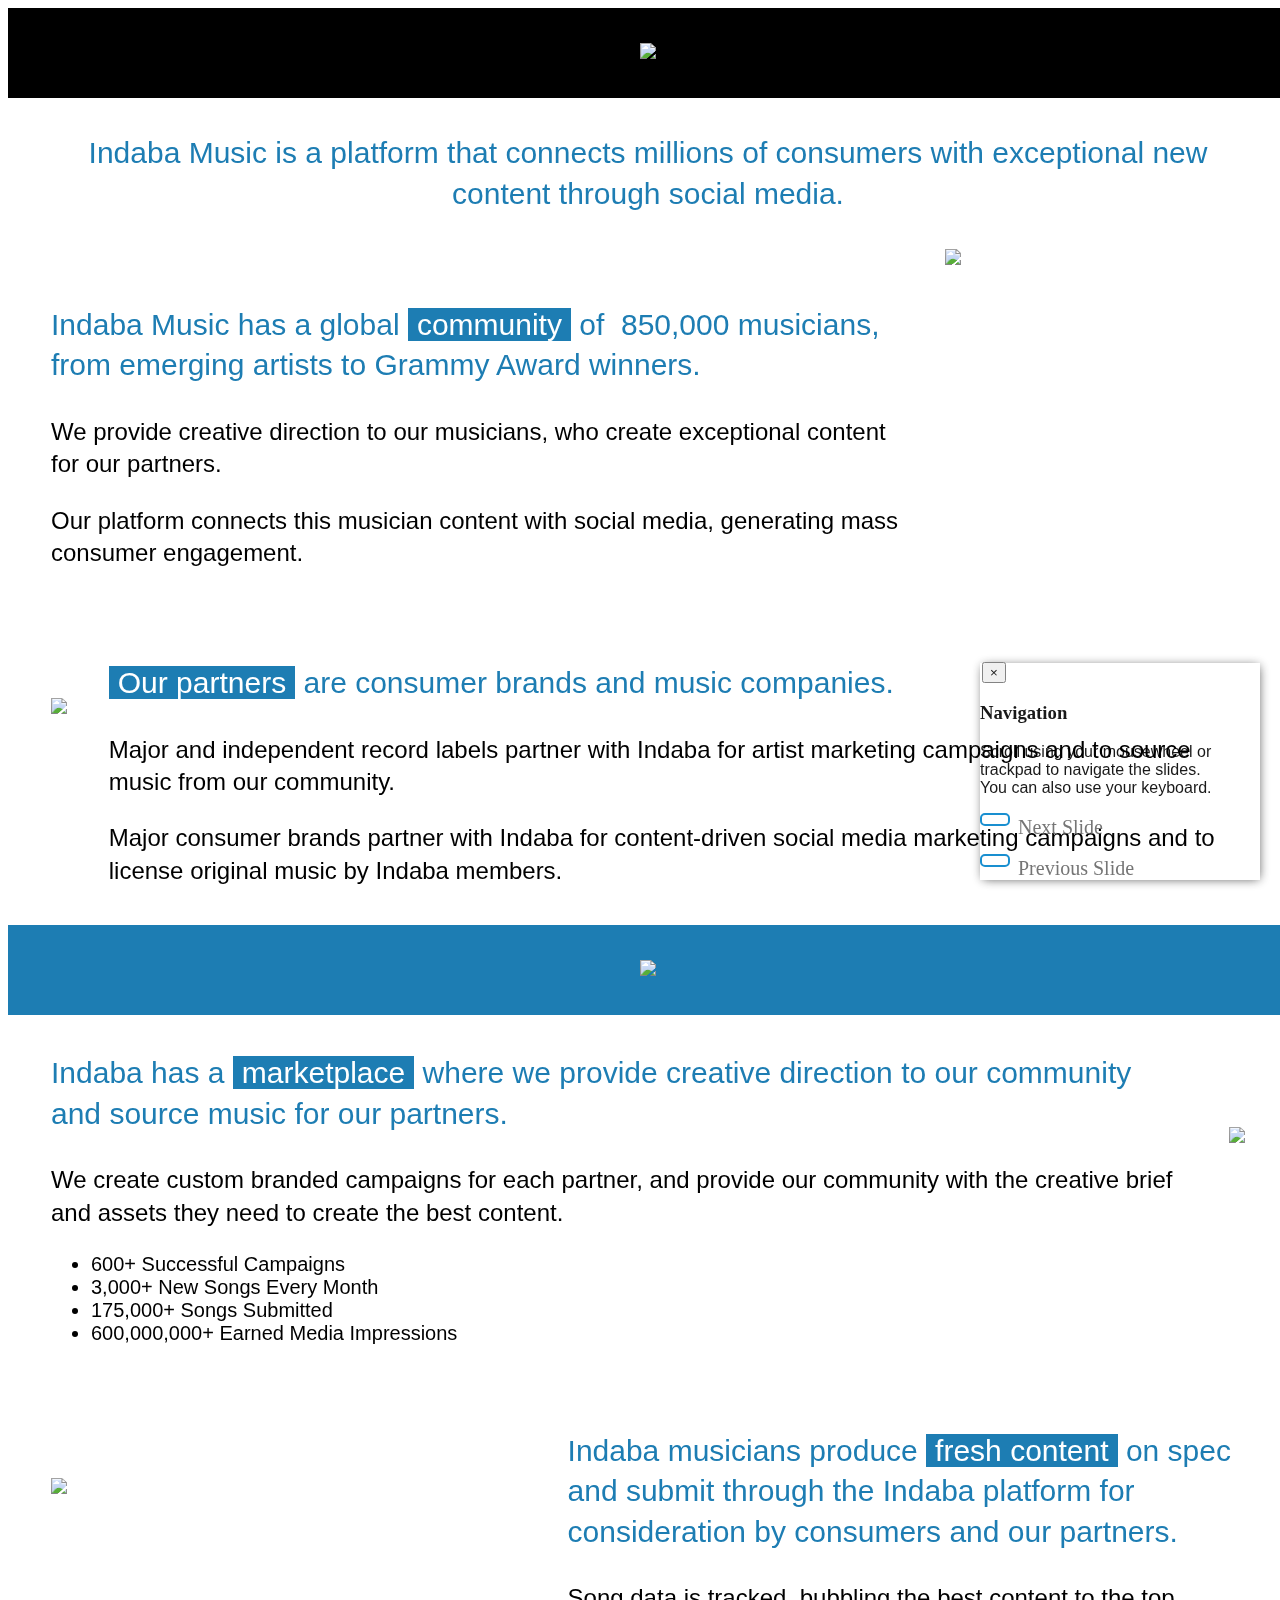
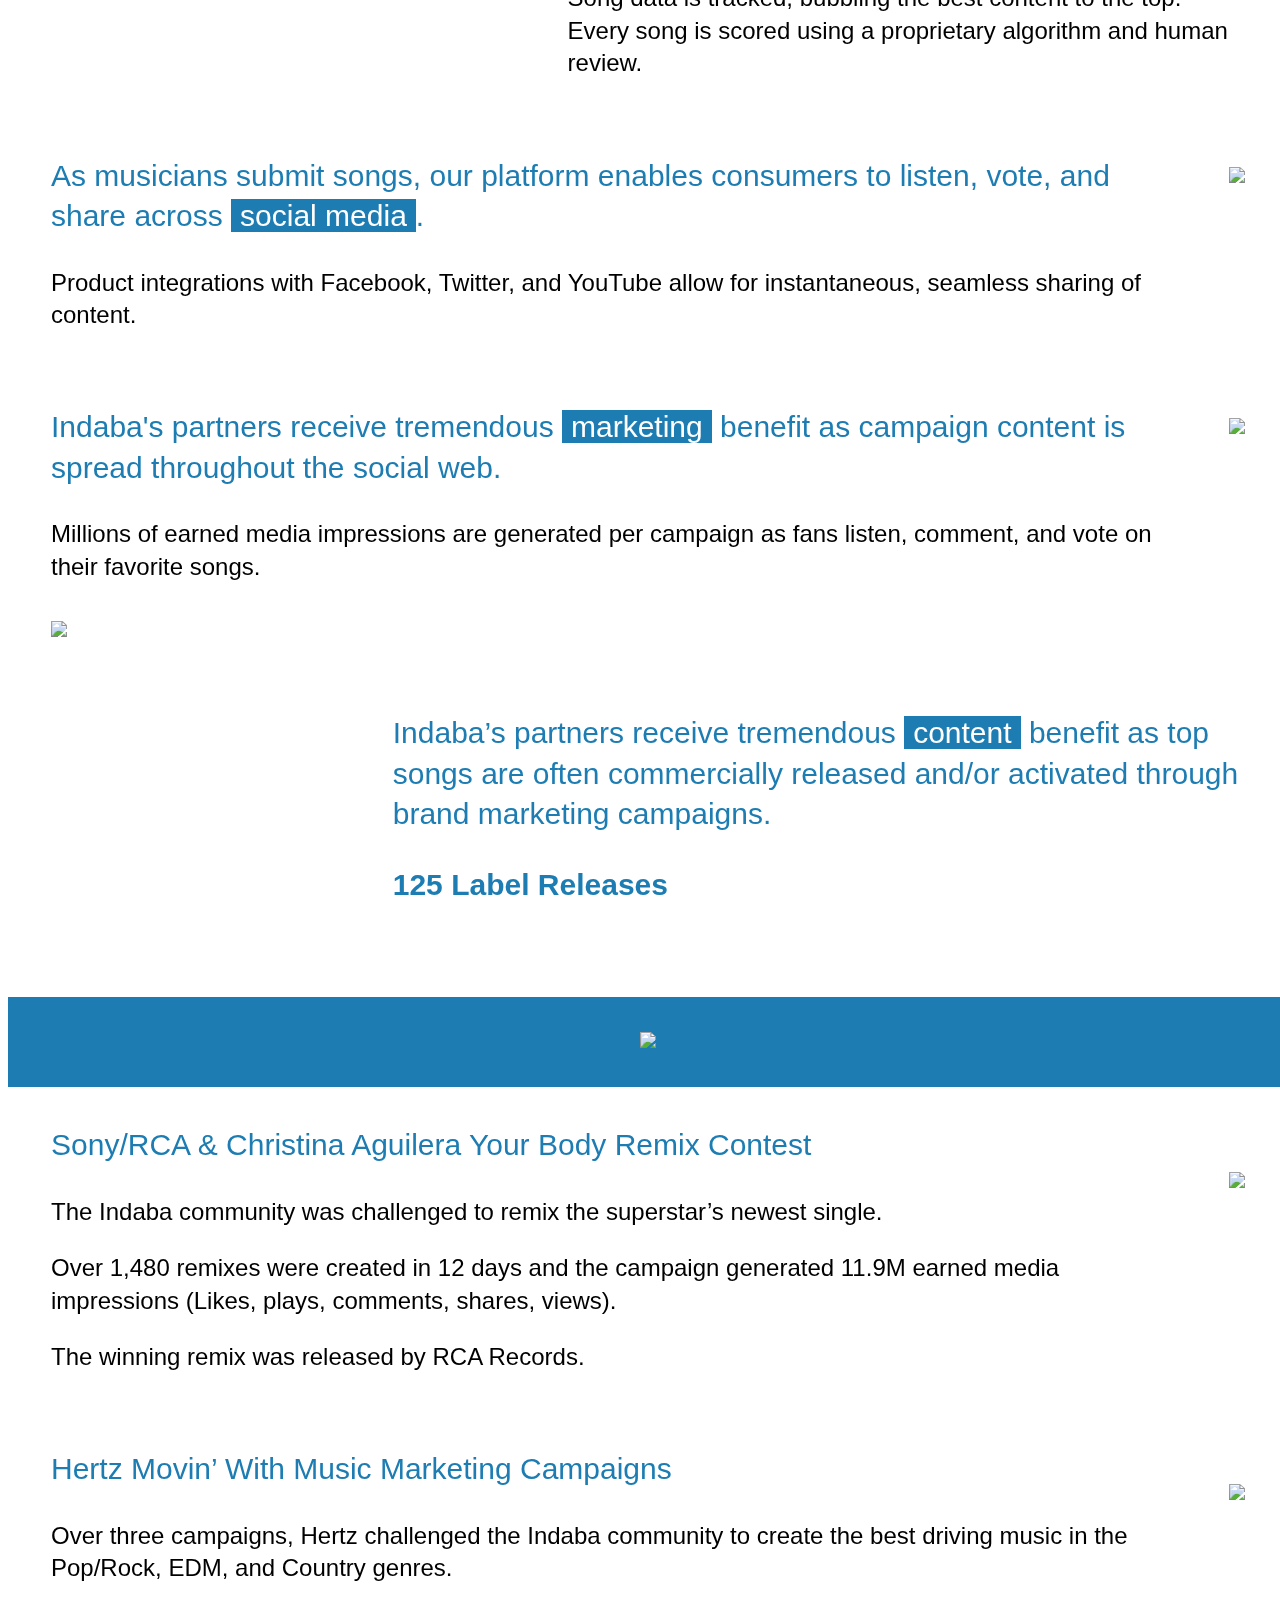
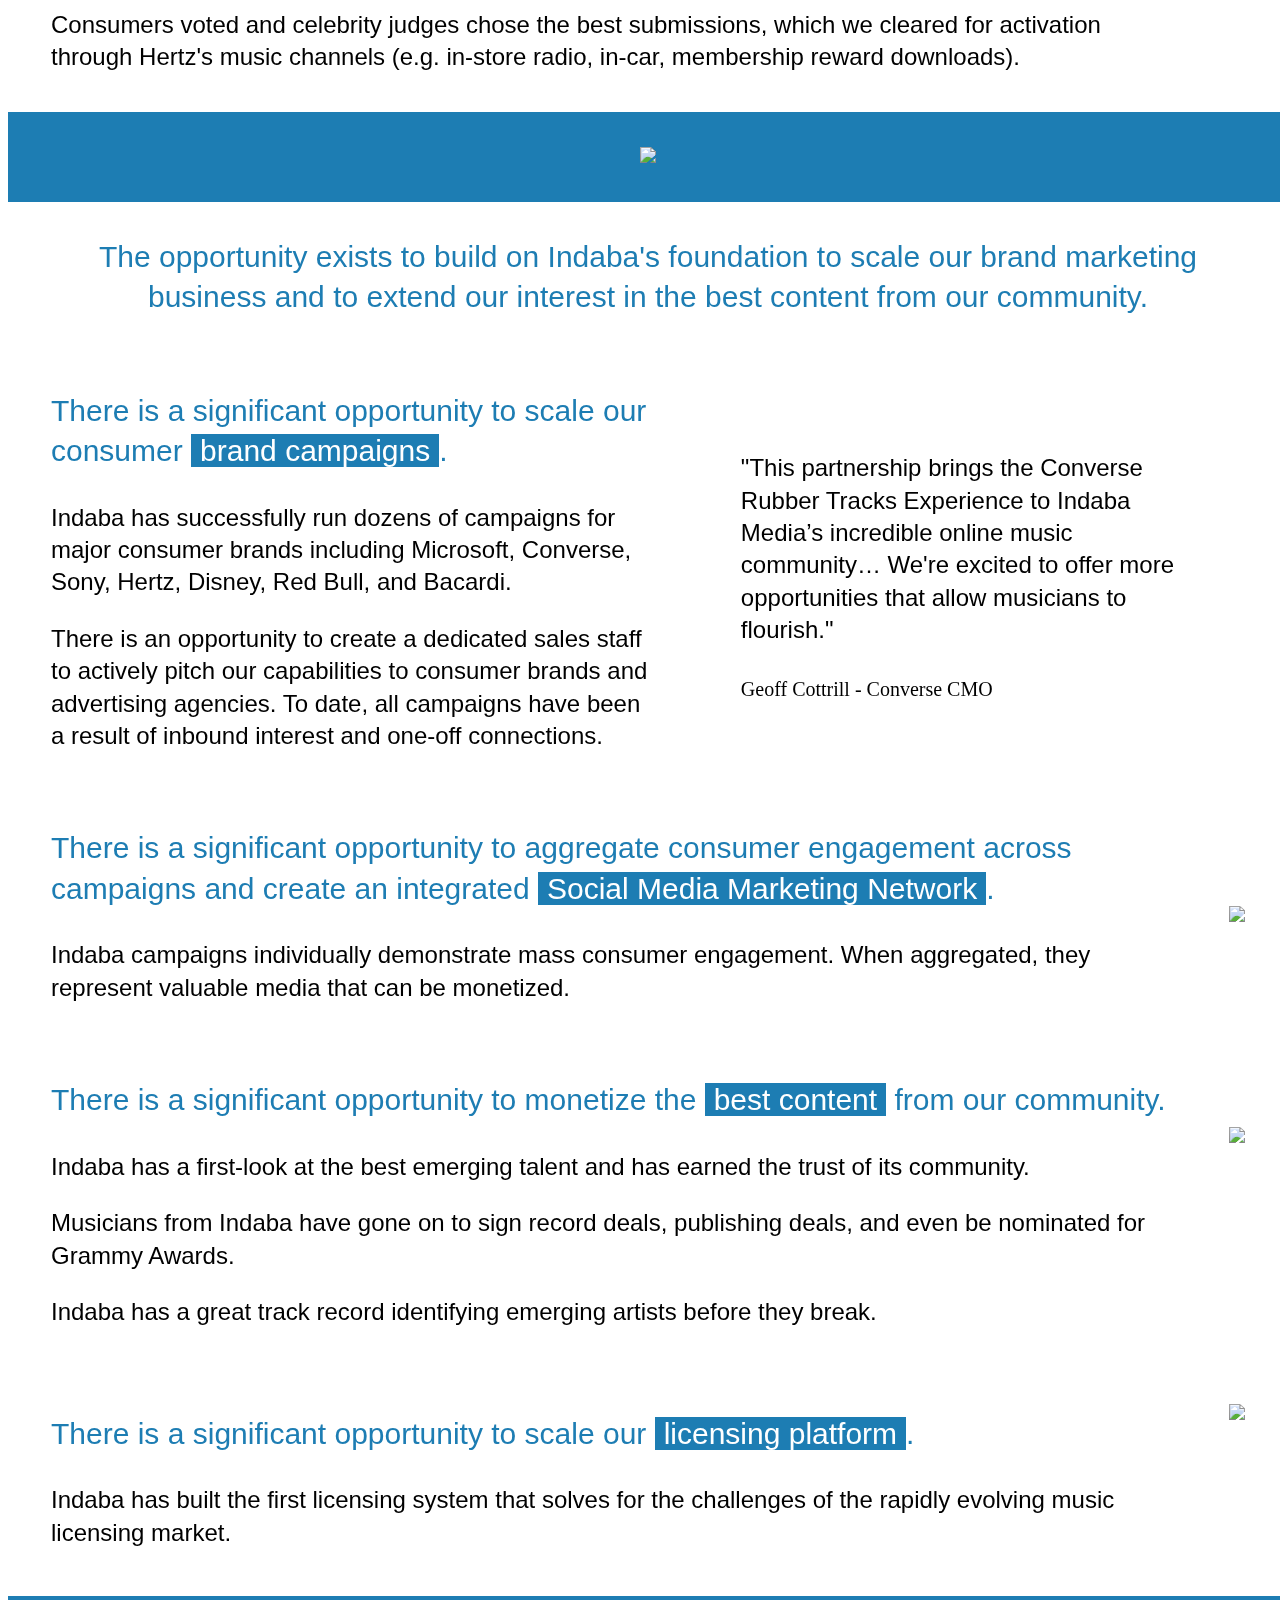
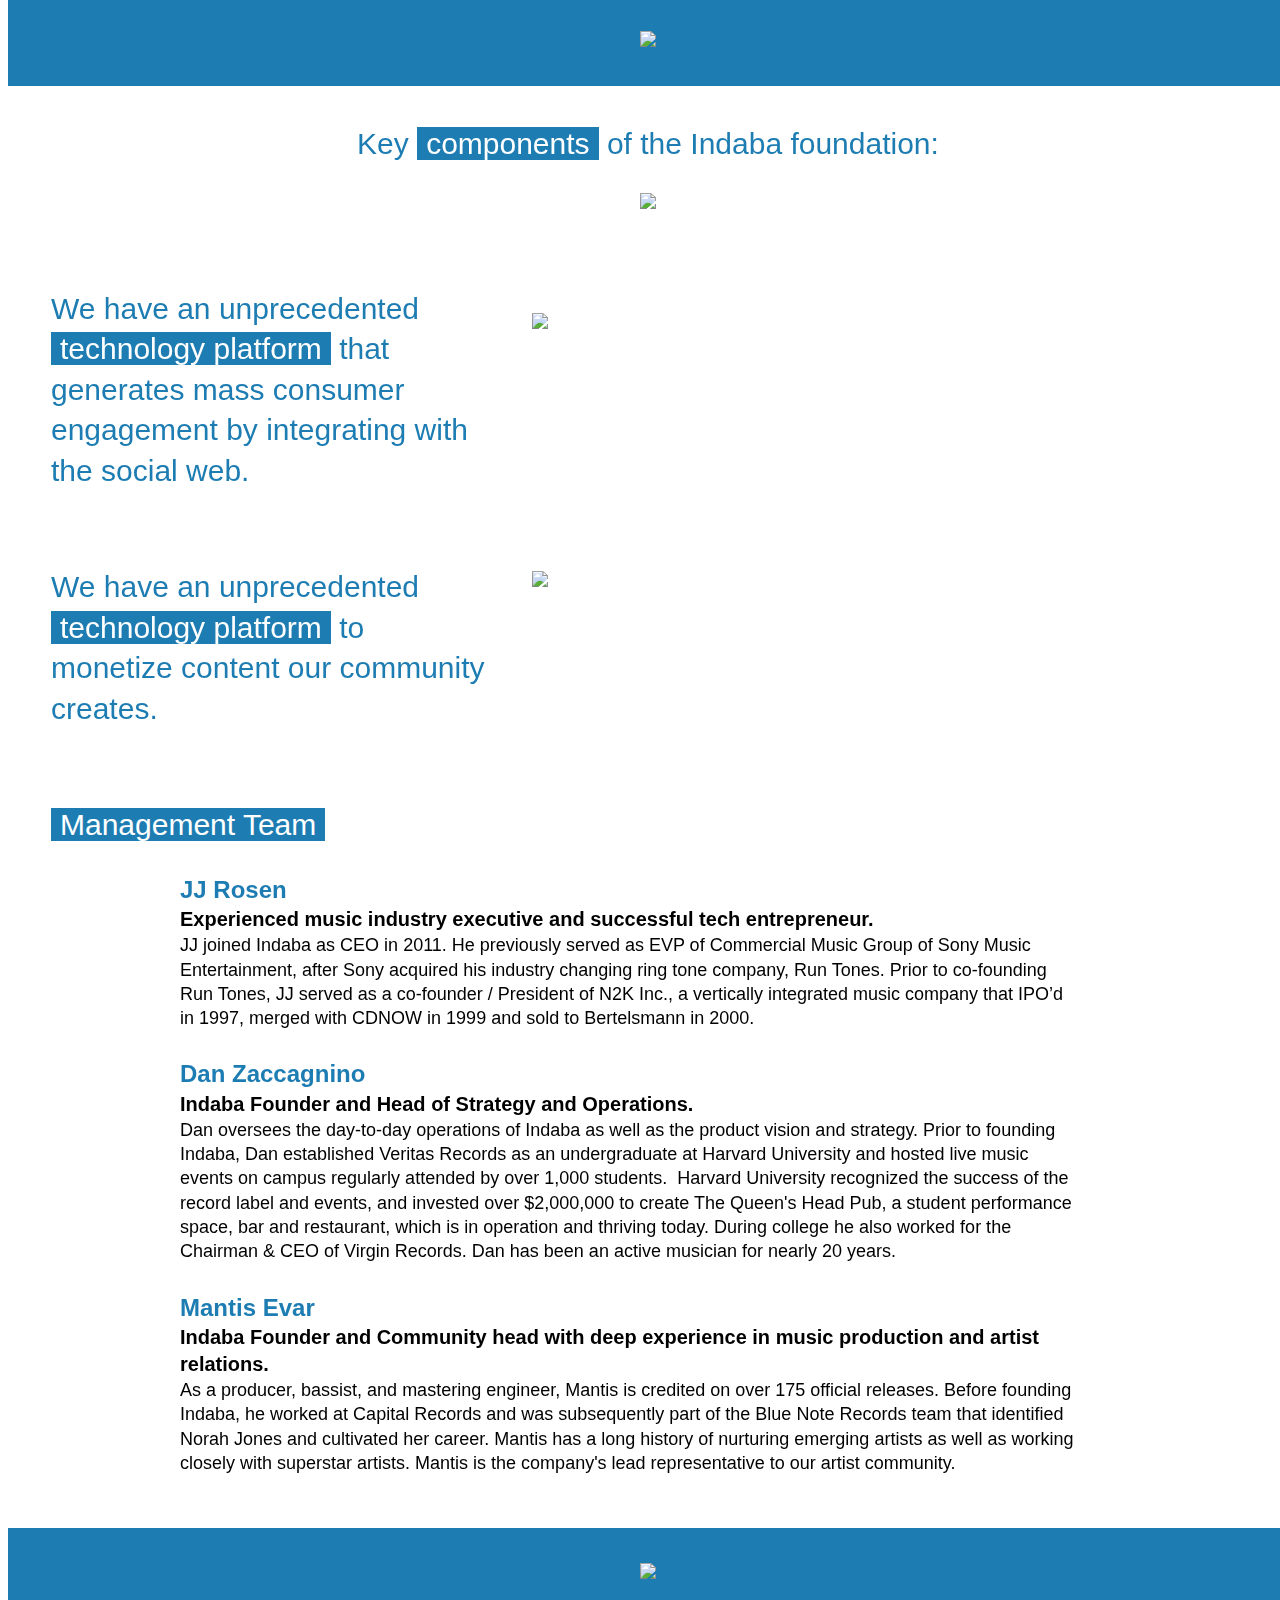
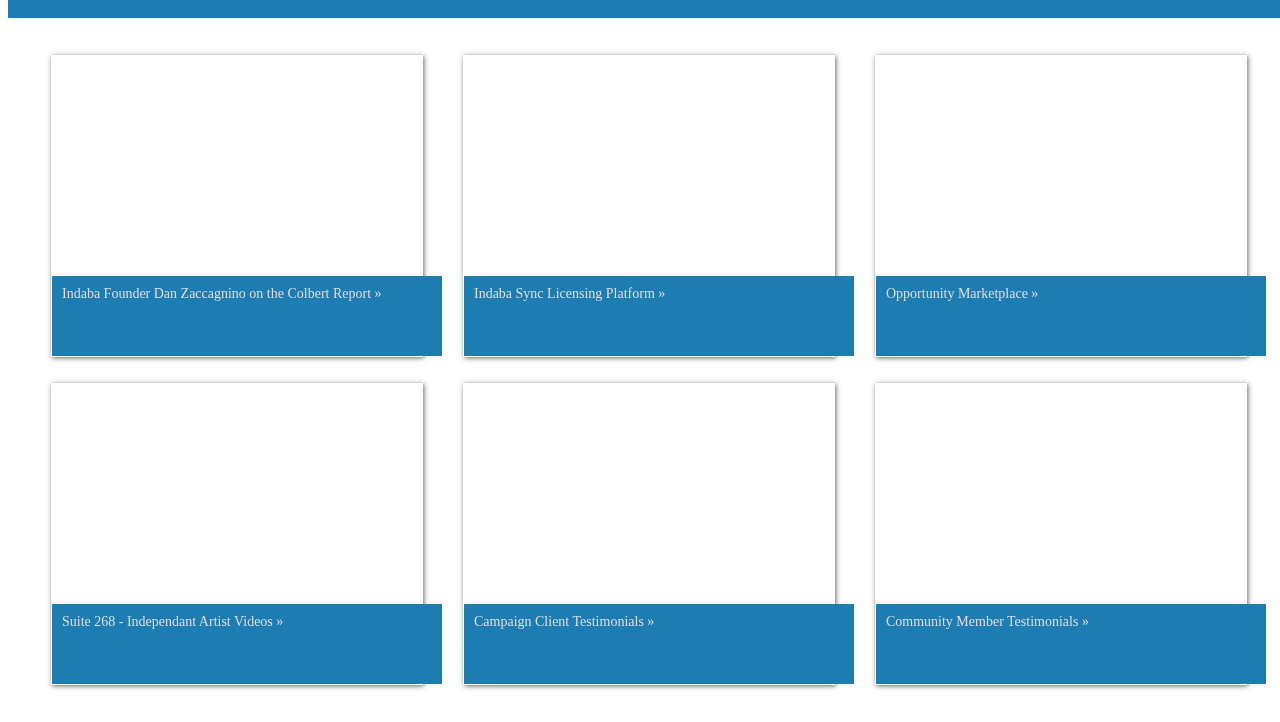
==== public/index.html @ fa9d82f0 "Merge branch 'controls'" ====
<!DOCTYPE HTML>
<html>
  <head>
    <meta http-equiv="Content-Type" content="text/html; charset=utf-8">  
    <meta name="copyright" content="2014 Indaba Media, LLC">
    <link rel="stylesheet" href="css/bootstrap/bootstrap.min.css">
    <link rel="stylesheet" href="css/indaba-deck.css">
  </head>
  <body>

    <div class="controls">
      <div class="panel panel-default">
        <div class="panel-heading">
          <button type="button" class="close pull-right" aria-hidden="true">&times;</button>
          <h3 class="panel-title">Navigation</h3>
        </div>
        <div class="panel-body">
          <p>Scroll using your mousewheel or trackpad to navigate the slides. <br/>You can also use your keyboard.</p>
          <dl>
            <dt><span class="keyboard-button glyphicon glyphicon-arrow-right"></span></dt>
            <dd>Next Slide</dt>
            <dt><span class="keyboard-button glyphicon glyphicon-arrow-left"></span></dt>
            <dd>Previous Slide</dt>
          </dl>
        </div>
      </div>
    </div>
    
    <div class="backgrounds"></div>
    
    <div class="slide-indicator"></div>

    <div class="slides">

      <div id="slide-1" class="slide" style="background-image: url('/assets/bg_1.jpg');">
        <div class="container center black">
          <img src="assets/intro-logo.png" />
        </div>
      </div>

      <div id="slide-1-1" class="slide" style="background-image: url('/assets/bg_1_1.jpg');">
        <div class="container center">
          <p class="blue-text">Indaba Music is a platform that connects millions of consumers with exceptional new content through social media.</p> 
        </div>
      </div>

      <div id="slide-2" class="slide" style="background-image: url('/assets/bg_2.jpg');">
        <div class="container">
          <table>
            <tbody>
              <tr>
                <td>
                  <p class="blue-text">Indaba Music has a global <span class="highlight">community</span> of  850,000 musicians, from emerging artists to Grammy Award winners.</p>
                  <p>We provide creative direction to our musicians, who create exceptional content for our partners.</p>
                  <p>Our platform connects this musician content with social media, generating mass consumer engagement.</p>   
                </td>
                <td class="spacer"></td>
                <td>
                  <div class="slide-image carousel">
                    <span class="glyphicon glyphicon-play carousel-play"></span>
                    <img class="carousel-image top-carousel" src="assets/slide-2-pic-1.jpg" />
                    <img class="carousel-image bottom-carousel" src="assets/slide-2-pic-2.jpg" />
                    <img class="carousel-image bottom-carousel" src="assets/slide-2-pic-3.jpg" />
                    <img class="carousel-image bottom-carousel" src="assets/slide-2-pic-4.jpg" />
                  </div>
                </td>
              </tr>
            </tbody>
          </table>
        </div>
      </div>

      <div id="slide-3" class="slide" style="background-image: url('/assets/bg_3.jpg');">
        <div class="container">
          <table>
            <tbody>
              <tr>
                <td>
                  <img class="slide-image" src="assets/slide_3_logos.jpg" />
                </td>
                <td class="spacer"></td>
                <td>
                  <p class="blue-text"><span class="highlight">Our partners</span> are consumer brands and music companies.</p>
                  <p>Major and independent record labels partner with Indaba for artist marketing campaigns and to source music from our community.</p>
                  <p>Major consumer brands partner with Indaba for content-driven social media marketing campaigns and to license original music by Indaba members. </p>
                </td>
              </tr>
            </tbody>
          </table>
        </div>
      </div>

      <div id="slide-4" class="slide" style="background-image: url('/assets/bg_4.jpg');">
        <div class="container center section-divider">
          <img src="assets/how-indaba-works.png" />
        </div>
      </div>

      <div id="slide-5" class="slide" style="background-image: url('/assets/bg_5.jpg');">
        <div class="container">
          <table>
            <tbody>
              <tr>
                <td>
                  <p class="blue-text">Indaba has a <span class="highlight">marketplace</span> where we provide creative direction to our community and source music for our partners.</p>
                  <p>We create custom branded campaigns for each partner, and provide our community with the creative brief and assets they need to create the best content.</p>
                  <ul>
                    <li>600+ Successful Campaigns</li>
                    <li>3,000+ New Songs Every Month</li>
                    <li>175,000+ Songs Submitted</li>
                    <li>600,000,000+ Earned Media Impressions</li>
                  </ul>  
                </td>
                <td class="spacer"></td>
                <td>
                  <img class="slide-image" src="assets/slide-4.jpg" />
                </td>
              </tr>
            </tbody>
          </table>
        </div>
      </div>

      <div id="slide-6" class="slide" style="background-image: url('/assets/bg_6.jpg');">
        <div class="container">
          <table>
            <tbody>
              <tr>
                <td>
                  <img class="slide-image" src="assets/slide-6.jpg" />
                </td>
                <td class="spacer"></td>
                <td>
                  <p class="blue-text">Indaba musicians produce <span class="highlight">fresh content</span> on spec and submit through the Indaba platform for consideration by consumers and our partners.</p>
                  <p>Song data is tracked, bubbling the best content to the top. Every song is scored using a proprietary algorithm and human review.</p>
                </td>
              </tr>
            </tbody>
          </table>
        </div>
      </div>

      <div id="slide-7" class="slide" style="background-image: url('/assets/bg_7.jpg');">
        <div class="container">
          <table>
            <tbody>
              <tr>
                <td>
                  <p class="blue-text">As musicians submit songs, our platform enables consumers to listen, vote, and share across <span class="highlight">social media</span>.</p>
                  <p>Product integrations with Facebook, Twitter, and YouTube allow for instantaneous, seamless sharing of content.</p>
                </td>
                <td class="spacer"></td>
                <td>
                  <img class="slide-image" src="assets/slide-7.jpg" />
                </td>
              </tr>
            </tbody>
          </table>
        </div>
      </div>

      <div id="slide-8" class="slide" style="background-image: url('/assets/bg_8.jpg');">
        <div class="container">
          <table>
            <tbody>
              <tr>
                <td>
                  <p class="blue-text">Indaba's partners receive tremendous <span class="highlight">marketing</span> benefit as campaign content is spread throughout the social web.</p>
                  <p>Millions of earned media impressions are generated per campaign as fans listen, comment, and vote on their favorite songs.</p>
                </td>
                <td class="spacer"></td>
                <td>
                  <img class="slide-image" src="assets/slide-8.jpg" />
                </td>
              </tr>
            </tbody>
          </table>
        </div>
      </div>
      
      <div id="slide-9" class="slide" style="background-image: url('/assets/bg_9.jpg');">
        <div class="container">
          <table>
            <tbody>
              <tr>
                <td>
                  <div class="slide-image carousel">
                    <span class="glyphicon glyphicon-play carousel-play"></span>
                    <img class="carousel-image top-carousel" src="assets/slide-9-pic-1.jpg" />
                    <img class="carousel-image bottom-carousel" src="assets/slide-9-pic-2.jpg" />
                    <img class="carousel-image bottom-carousel" src="assets/slide-9-pic-3.jpg" />
                  </div>
                </td>
                <td class="spacer"></td>
                <td>
                  <p class="blue-text">Indaba’s partners receive tremendous <span class="highlight">content</span> benefit as top songs are often  commercially released and/or activated  through brand marketing campaigns.</p>
                  <p class="blue-text bold-text">125 Label Releases</p>
                </td>
              </tr>
            </tbody>
          </table>
        </div>
      </div>

      <div id="slide-10" class="slide" style="background-image: url('/assets/bg_10.jpg');">
        <div class="container center section-divider">
          <img src="assets/examples.png" />
        </div>
      </div>

      <div id="slide-11" class="slide" style="background-image: url('/assets/bg_11.jpg');">
        <div class="container">
          <table>
            <tbody>
              <tr>
                <td>
                  <p class="blue-text">Sony/RCA & Christina Aguilera Your Body Remix Contest</p>
                  <p>The Indaba community was challenged to remix the superstar’s newest single.</p> 
                  <p>Over 1,480 remixes were created in 12 days and the campaign generated 11.9M earned media impressions (Likes, plays, comments, shares, views).</p> 
                  <p>The winning remix was released by RCA Records.</p>
                </td>
                <td class="spacer"></td>
                <td>
                  <img class="slide-image" src="assets/slide-11.jpg" />
                </td>
              </tr>
            </tbody>
          </table>
        </div>
      </div>

      <div id="slide-12" class="slide" style="background-image: url('/assets/bg_12.jpg');">
        <div class="container">
          <table>
            <tbody>
              <tr>
                <td>
                  <p class="blue-text">Hertz Movin’ With Music Marketing Campaigns</p>
                  <p>Over three campaigns, Hertz challenged the Indaba community to create the best driving music in the Pop/Rock, EDM, and Country genres.</p> 
                  <p>Consumers voted and celebrity judges chose the best submissions, which we cleared for activation through Hertz's music channels (e.g. in-store radio, in-car, membership reward downloads).</p> 
                </td>
                <td class="spacer"></td>
                <td>
                  <img class="slide-image" src="assets/slide-12.jpg" />
                </td>
              </tr>
            </tbody>
          </table>
        </div>
      </div>

      <div id="slide-13" class="slide" style="background-image: url('/assets/bg_13.jpg');">
        <div class="container center section-divider">
          <img src="assets/opportunity.png" />
        </div>
      </div>

      <div id="slide-14" class="slide" style="background-image: url('/assets/bg_14.jpg');">
        <div class="container center">
          <p class="blue-text">The opportunity exists to build on Indaba's foundation to scale our brand marketing business and to extend our interest in the best content from our community.</p> 
        </div>
      </div>

      <div id="slide-15" class="slide" style="background-image: url('/assets/bg_1.jpg');">
        <div class="container">
          <table>
            <tbody>
              <tr>
                <td>
                  <p class="blue-text">There is a significant opportunity to scale our consumer <span class="highlight">brand campaigns</span>.</p>
                  <p>Indaba has successfully run dozens of campaigns for major consumer brands including Microsoft, Converse, Sony, Hertz, Disney, Red Bull, and Bacardi.</p> 
                  <p>There is an opportunity to create a dedicated sales staff to actively pitch our capabilities to consumer brands and advertising agencies. To date, all campaigns have been a result of inbound interest and one-off connections.</p> 
                </td>
                <td class="spacer"></td>
                <td>
                  <blockquote>
                    <p>"This partnership brings the Converse Rubber Tracks Experience to Indaba Media’s incredible online music community… We're excited to offer more opportunities that allow musicians to flourish."</p>
                    <small>Geoff Cottrill - Converse CMO</small>
                  </blockquote>
                </td>
              </tr>
            </tbody>
          </table>
        </div>
      </div>

      <div id="slide-16" class="slide" style="background-image: url('/assets/bg_16.jpg');">
        <div class="container">
          <table>
            <tbody>
              <tr>
                <td>
                  <p class="blue-text">There is a significant opportunity to aggregate consumer engagement across campaigns and create an integrated <span class="highlight">Social Media Marketing Network</span>.</p>
                  <p>Indaba campaigns individually demonstrate mass consumer engagement. When aggregated, they represent valuable media that can be monetized.</p> 
                </td>
                <td class="spacer"></td>
                <td>
                  <img class="slide-image" src="assets/slide-16.jpg" />
                </td>
              </tr>
            </tbody>
          </table>
        </div>
      </div>

      <div id="slide-17" class="slide" style="background-image: url('/assets/bg_17.jpg');">
        <div class="container">
          <table>
            <tbody>
              <tr>
                <td>
                  <p class="blue-text">There is a significant opportunity to monetize the <span class="highlight">best content</span> from our community.</p>
                  <p>Indaba has a ﬁrst-look at the best emerging talent and has earned the trust of its community.</p> 
                  <p>Musicians from Indaba have gone on to sign record deals, publishing deals, and even be nominated for Grammy Awards.</p> 
                  <p>Indaba has a great track record identifying emerging artists before they break.</p> 
                </td>
                <td class="spacer"></td>
                <td>
                  <img class="slide-image" src="assets/slide-17.jpg" />
                </td>
              </tr>
            </tbody>
          </table>
        </div>
      </div>

      <div id="slide-18" class="slide" style="background-image: url('/assets/bg_18.jpg');">
        <div class="container">
          <table>
            <tbody>
              <tr>
                <td>
                  <p class="blue-text">There is a significant opportunity to scale our <span class="highlight">licensing platform</span>.</p>
                  <p>Indaba has built the first licensing system that solves for the challenges of the rapidly evolving music licensing market.</p> 
                </td>
                <td class="spacer"></td>
                <td>
                  <img class="slide-image" src="assets/slide-18.jpg" />
                </td>
              </tr>
            </tbody>
          </table>
        </div>
      </div>

      <div id="slide-19" class="slide" style="background-image: url('/assets/bg_19.jpg');">
        <div class="container center section-divider">
          <img src="assets/our-foundation.png" />
        </div>
      </div>

      <div id="slide-20" class="slide" style="background-image: url('/assets/bg_20.jpg');">
        <div class="container center">
          <table>
            <tbody>
              <tr>
                <td>
                  <p class="blue-text">Key <span class="highlight">components</span> of the Indaba foundation:</p> 
                </td>
              </tr>
              <tr>
                <td>
                  <img src="assets/slide-20.jpg" />
                </td>
              </tr>
            </tbody>
          </table>
        </div>
      </div>

      <div id="slide-21" class="slide" style="background-image: url('/assets/bg_21.jpg');">
        <div class="container">
          <table>
            <tbody>
              <tr>
                <td>
                  <p class="blue-text">We have an unprecedented <span class="highlight">technology platform</span> that generates mass consumer engagement by integrating with the social web.</p> 
                </td>
                <td class="spacer"></td>
                <td>
                  <img class="slide-image" src="assets/slide-21.jpg" />
                </td>
              </tr>
            </tbody>
          </table>
        </div>
      </div>

      <div id="slide-22" class="slide" style="background-image: url('/assets/bg_22.jpg');">
        <div class="container">
          <table>
            <tbody>
              <tr>
                <td>
                  <p class="blue-text">We have an unprecedented <span class="highlight">technology platform</span> to monetize content our community creates.</p> 
                </td>
                <td class="spacer"></td>
                <td>
                  <img class="slide-image" src="assets/slide-22.jpg" />
                </td>
              </tr>
            </tbody>
          </table>
        </div>
      </div>

      <div id="slide-23" class="slide" style="background-image: url('/assets/bg_23.jpg');">
        <div class="container management-team">
          <table>
            <tbody>
              <tr>
                <td>
                  <p class="blue-text"><span class="highlight">Management Team</span></p> 
                </td>
              </tr>
              <tr>
                <td class="bio">
                  <div class="bio-left">
                    <div class="jj bio-pic"></div>
                  </div>
                  <div class="bio-right">
                    <p class="blue-text"><strong>JJ Rosen</strong></p>
                    <p class="tag"><strong>Experienced music industry executive and successful tech entrepreneur.</strong></p>
                    <p>JJ joined Indaba as CEO in 2011. He previously served as EVP of Commercial Music Group of Sony Music 
                    Entertainment, after Sony acquired his industry changing ring tone company, Run Tones. Prior to co-founding Run 
                    Tones, JJ served as a co-founder / President of N2K Inc., a vertically integrated music company that IPO’d in 1997, 
                    merged with CDNOW in 1999 and sold to Bertelsmann in 2000.</p>
                  </div>
                </td>
              </tr>
              <tr>
                <td class="bio">
                  <div class="bio-left">
                    <div class="dan bio-pic"></div>
                  </div>
                  <div class="bio-right">
                    <p class="blue-text"><strong>Dan Zaccagnino</strong></p>
                    <p class="tag"><strong>Indaba Founder and Head of Strategy and Operations.</strong></p>
                    <p>Dan oversees the day-to-day operations of Indaba as well as the product vision and strategy. Prior to founding Indaba, Dan established Veritas Records as an undergraduate at Harvard University and hosted live music events on campus regularly attended by over 1,000 students.  Harvard University recognized the success of the record label and events, and invested over $2,000,000 to create The Queen's Head Pub, a student performance space, bar and restaurant, which is in operation and thriving today. During college he also worked for the Chairman & CEO of Virgin Records. Dan has been an active musician for nearly 20 years.</p>
                  </div>
                </td>
              </tr>
              <tr>
                <td class="bio">
                  <div class="bio-left">
                    <div class="mantis bio-pic"></div>
                  </div>
                  <div class="bio-right">
                    <p class="blue-text"><strong>Mantis Evar</strong></p>
                    <p class="tag"><strong>Indaba Founder and Community head with deep experience in music production and artist relations. </strong></p>
                    <p>As a producer, bassist, and mastering engineer, Mantis is credited on over 175 official releases. Before founding Indaba, he worked at Capital Records and was subsequently part of the Blue Note Records team that identified Norah Jones and cultivated her career. Mantis has a long history of nurturing emerging artists as well as working closely with superstar artists. Mantis is the company's lead representative to our artist community.</p>
                  </div>
                </td>
              </tr>
            </tbody>
          </table>
        </div>
      </div>

      <div id="slide-24" class="slide" style="background-image: url('/assets/bg_24.jpg');">
        <div class="container center section-divider">
          <img src="assets/indaba-logo.png" />
        </div>
      </div>

      <div id="slide-25" class="slide" style="background-image: url('/assets/bg_25.jpg');">
        <div class="container links">
          <table>
            <tbody>
              <tr>
                <td class="link-block">
                  <a class="link-box dan-colbert" href="http://thecolbertreport.cc.com/videos/1tdafu/dan-zaccagnino" target="_blank">
                    <span>Indaba Founder Dan Zaccagnino on the Colbert Report &raquo;</span>
                  </a>
                </td>
                <td class="spacer"></td>
                <td class="link-block">
                  <a class="link-box indabasync" href="http://www.indabasync.com" target="_blank">
                    <span>Indaba Sync Licensing Platform &raquo;</span>
                  </a>
                </td>
                <td class="spacer"></td>
                <td class="link-block">
                  <a class="link-box opportunities" href="http://www.indabamusic.com/opportunities" target="_blank">
                    <span>Opportunity Marketplace &raquo;</span>
                  </a>
                </td>
              </tr>
              <tr>
                <td class="link-block">
                  <a class="link-box suite-268" href="https://www.youtube.com/user/Suite268" target="_blank">
                    <span>Suite 268 - Independant Artist Videos &raquo;</span>
                  </a>
                </td>
                <td class="spacer"></td>
                <td class="link-block">
                  <a class="link-box client-testimonials" href="https://www.youtube.com/watch?v=b5ys_BO8umw" target="_blank">
                    <span>Campaign Client Testimonials &raquo;</span>
                  </a>
                </td>
                <td class="spacer"></td>
                <td class="link-block">
                  <a class="link-box user-testimonials" href="http://vimeo.com/47201996" target="_blank">
                    <span>Community Member Testimonials &raquo;</span>
                  </a>
                </td>
              </tr>
            </tbody>
          </table>
        </div>
      </div>

    </div> <!-- .slides -->
    
    <!-- Scripts  -->
    <script type="text/javascript" src="js/underscore-min.js"></script>
    <script type="text/javascript" src="js/jquery-1.11.1.min.js"></script>
    <script type="text/javascript" src="js/jquery.easing.1.3.js"></script>
    <script type="text/javascript" src="js/mousetrap.min.js"></script>
    <script type="text/javascript" src="js/main.js"></script>
    <script type="text/javascript" src="js/indaba-carousel.js"></script>
  </body>
</html>
---- public/css/indaba-deck.css ----
.dan-colbert          { background-image: url('/assets/dan-colbert.jpg'); }
.indabasync           { background-image: url('/assets/indabasync.jpg'); }
.opportunities        { background-image: url('/assets/opportunities.jpg'); }
.suite-268            { background-image: url('/assets/suite268.jpg'); }
.client-testimonials  { background-image: url('/assets/client-testimonials.jpg'); }
.user-testimonials    { background-image: url('/assets/user-testimonials.jpg'); }


html,
body {
  display: block;
  height: 100%;
}

body {
  width: 100%;
	color: black;
  overflow: hidden;
}

p {
	font-family: 'Helvetica', "Arial", sans-serif;
}

p:first-child {
  margin-top: 0;
}

p:last-child {
  margin-bottom: 0;
}

li {
	font-family: 'Helvetica', "Arial", sans-serif;
}

.keyboard-button {
  display: block;
  float: left;
  border: 2px solid;
  border-radius: 5px;
  padding: 4px 13px 5px;
  margin: 0 8px 1px 0;
  text-indent: -9px;
}


.controls {
  position: fixed;
  z-index: 3;
  width: 280px;
  right: 20px;
  bottom: 20px;
  opacity: 0.9;
}

.controls .panel {
  margin: 0;
  box-shadow: 1px 1px 10px -2px rgba(0,0,0, 0.75);
}

.controls .panel-heading .close,
.controls .panel-heading .badge {
  top: -1px;
  position: relative;
  margin-left: 2px;
}

.controls dl {
  margin: 15px 0 0;
  font-size: 20px;
}

.controls dl dt {
  float: left;
  overflow: hidden;
  clear: left;
  text-align: right;
  text-overflow: ellipsis;
  white-space: nowrap;
  color: #0083CB;
}

.controls dl dd {
  margin: 0 0 15px;
  padding-top: 3px;
  color: #666;
}

.controls dl dd:last-child {
  margin-bottom: 0;
}


.backgrounds {
  position: fixed;
  z-index: 1;
  top: 0;
  bottom: 0;
  left: 0;
  right: 0;
}

.backgrounds .background {
  position: static; 
  top: 0;
  left: 0;
  bottom: 0;
  right: 0;
	background-repeat: no-repeat;
	background-size: cover;
	background-position: center;
}


.slide-indicator {
  position: fixed;
  z-index: 3;
  top: 20px;
  right: 20px;
  padding: 6px 12px;
  border-radius: 6px;
  background: rgba(0,0,0, 0.5);
  color: #FFF;
  text-shadow: 1px 1px 1px #000;
  font-size: 24px;
}

.slide-indicator:empty {
  display: none;
}


.slide {
	position: relative;
  overflow: hidden;
  z-index: 2;
}



.container {
	width: 100%;
	background-color: white;
	box-shadow: 0 0 75px -5px #000;
  padding: 35px 40px;
  overflow: hidden;
  box-sizing: border-box;
  -webkit-transition: margin-top 0.25s;
}

.container.black {
	background-color: black;
	box-shadow: 0 0 50px -5px #6a6a6a;
}

.container.section-divider {
	background-color: #1d7db3;
}

.container.center {
  text-align: center;
}

.container img {
  max-width: 100%;
}

.container .slide-image {
  max-width: none;
  min-height: 150px;
  max-height: 350px;
}

.container .carousel {
  height: 300px;
  width: 300px;
}

/*.container .carousel-play {
  display: block;
  position: absolute;
  font-size: 130px;
  color: white;
  opacity: 0.9;
  cursor: pointer;
  top: 55px;
  left: 100px;
  z-index: 1001;
}*/

.container .carousel-play:hover {
  color: #1d7db3;
  opacity: 0.5;
}

.container .top-carousel {
  z-index: 1000;
}

.container .bottom-carousel {
  z-index: 0;
}

.container .carousel-image {
  position: absolute;
  top: 0;
  bottom: 0;
}

.container p {
	font-size: 30px;
  line-height: 1.35em;
}

.container ul, ol {
	margin: 20px 0 10px;
}

.container li {
  font-size: 26px;
}

.container .highlight {
	color: white;
	background-color: #1d7db3;
	padding: 0 9px;
  white-space: nowrap;
}

.container .bold-text {
	font-size: 36px;
	font-weight: bold;
}

.container .blue-text {
	color: #1d7db3;
  font-size: 38px;
  line-height: 1.35em;
}

.container .blue-text + p {
  margin-top: 12px;
}

.container blockquote {
	font-size: 28px;
	margin-top: 40px;
}

.container blockquote small {
  font-size: 20px;
}

.container table {
  width: 100%;
  table-layout: auto;
}

.container table tr + tr td {
  padding-top: 25px;
}

.container table td.spacer {
  width: 3%;
}


#slide-6 .container table td:first-child {
  width: 40%;
}

#slide-6 .container .slide-image {
  max-width: 100%;
  max-height: none;
}


#slide-21 .container table td:last-child,
#slide-22 .container table td:last-child {
  width: 60%;
}

#slide-16 .container .slide-image {
  width: 500px;
  min-height: initial;
  max-height: initial;
}

#slide-21 .container .slide-image,
#slide-22 .container .slide-image {
  max-width: 100%;
  max-height: none;
}



.management-team {
  margin: 0;
}

.management-team table {
  margin-bottom: 15px;
}

.management-team .bio {
	clear: both;
  overflow: hidden;
}

.management-team .bio p {
	float: left;
	margin: 0;
	font-size: 20px;
}

.management-team .bio .tag {
	clear: both;
	font-size: 20px;
}

.management-team .bio .blue-text {
  font-size: 24px;
}

.management-team .bio img {
	float: left;
}

.management-team .bio .bio-left,
.management-team .bio .bio-right {
	float: left;
}

.management-team .bio .bio-right {
	width: 75%;
}

.management-team .bio .bio-pic {
	height: 89px;
	width: 89px;
	margin: 0 20px;
}

.management-team .bio .jj {
	background-image: url('../assets/jj.jpg');
}

.management-team .bio .dan {
	background-image: url('../assets/dz.jpg');
}

.management-team .bio .mantis {
	background-image: url('../assets/mantis.jpg');
}



.links table {
  height: 600px;
}

.links table tr {
}

.links table td.spacer {
  width: 3%;
}

.links .link-block {
	width: 31%;
  height: 300px;
}

.links .link-box {
  display: block;
  width: 100%;
  height: 100%;
  position: relative;
  border: 1px solid #FFF;
  box-shadow: 1px 1px 5px #666;
  background-size: cover;
  background-position: top center;
  background-repeat: no-repeat;
}

.links .link-box  span {
	display: block;
	position: absolute;
  z-index: 1;
	background-color: #1d7db3;
	bottom: 0;
  height: 60px;
	width: 100%;
	padding: 10px;
	color: #DDD;
	text-decoration: none;
	font-size: 14px;
}

.links .link-box:hover {
	border-color: #000;
  box-shadow: 1px 1px 10px #000;  
}

.links .link-box:hover span {
  color: #FFF;
  text-shadow: 1px 1px #000;
}


@media (max-width: 1600px) {

  .container p {
    font-size: 24px;
  }

  .container .blue-text {
    font-size: 30px;
  }

  .container li {
    font-size: 20px;
  }

  .bold-text {
    font-size: 24px;
  }

  .container .bio p {
    font-size: 18px;
  }

  .container .link-position a {
    font-size: 15px;
  }

}


@media (max-width: 800px) {

  .backgrounds {
    position: absolute !important;
    top: 0 !important;
    -webkit-transform: none !important;
  }

  .container {
    margin-top: 200px !important;
  } 

  .container p {
    font-size: 18px;
  }

  .container .blue-text {
    font-size: 22px;
  }

  .container li {
    font-size: 14px;
  }

  .bold-text {
    font-size: 16px;
  }

  .container .bio p {
    font-size: 12px;
  }

  .container .link-position a {
    font-size: 11px;
  }

  .slide .container table td {
    display: block;
    float: none;
    width: 100% !important;
  }

  .slide .container table td + td {
    margin-top: 10px;
  }

  .slide .slide-image {
    background-size: contain;
    width: 100% !important;
    min-width: initial;
    min-height: initial;
    max-height: initial;
  }

  .slide .content + .images {
    margin-top: 40px;
  } 

  .links .link-position {
    width: 95%;
  }  

}
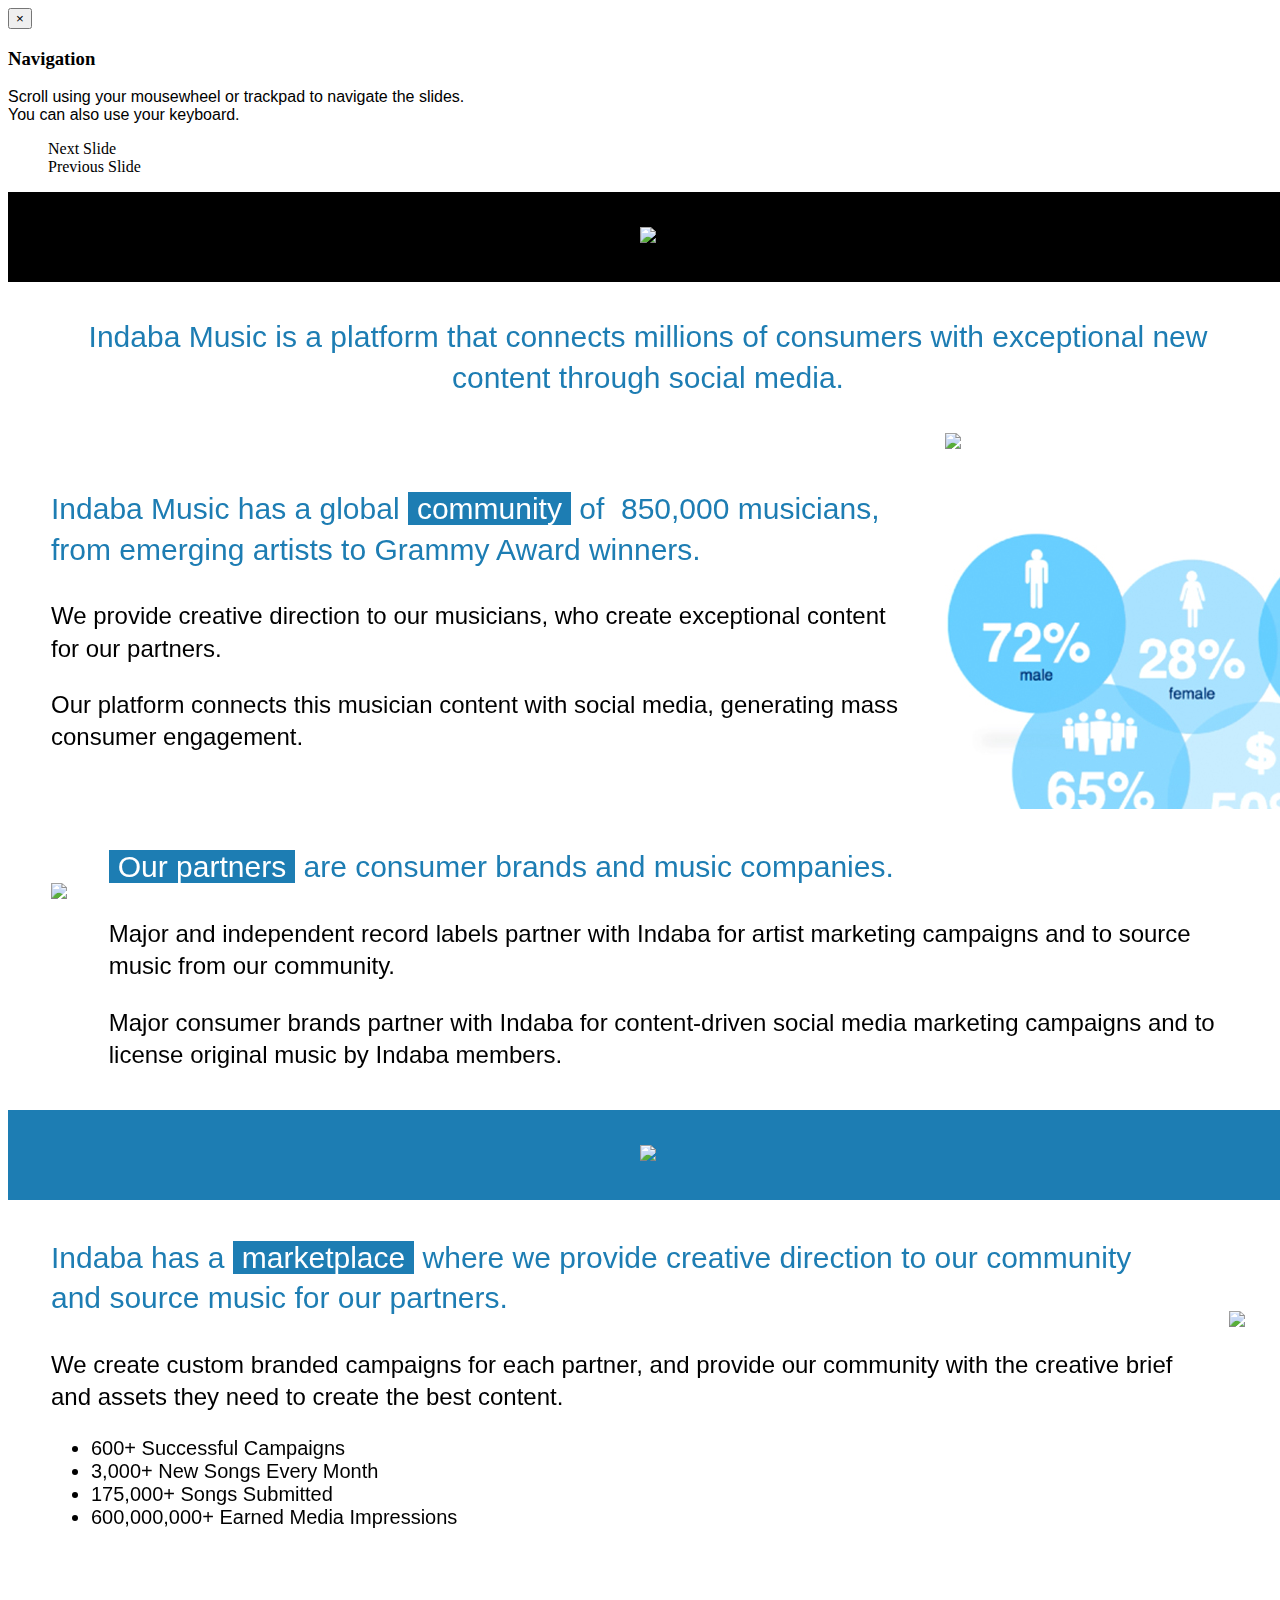
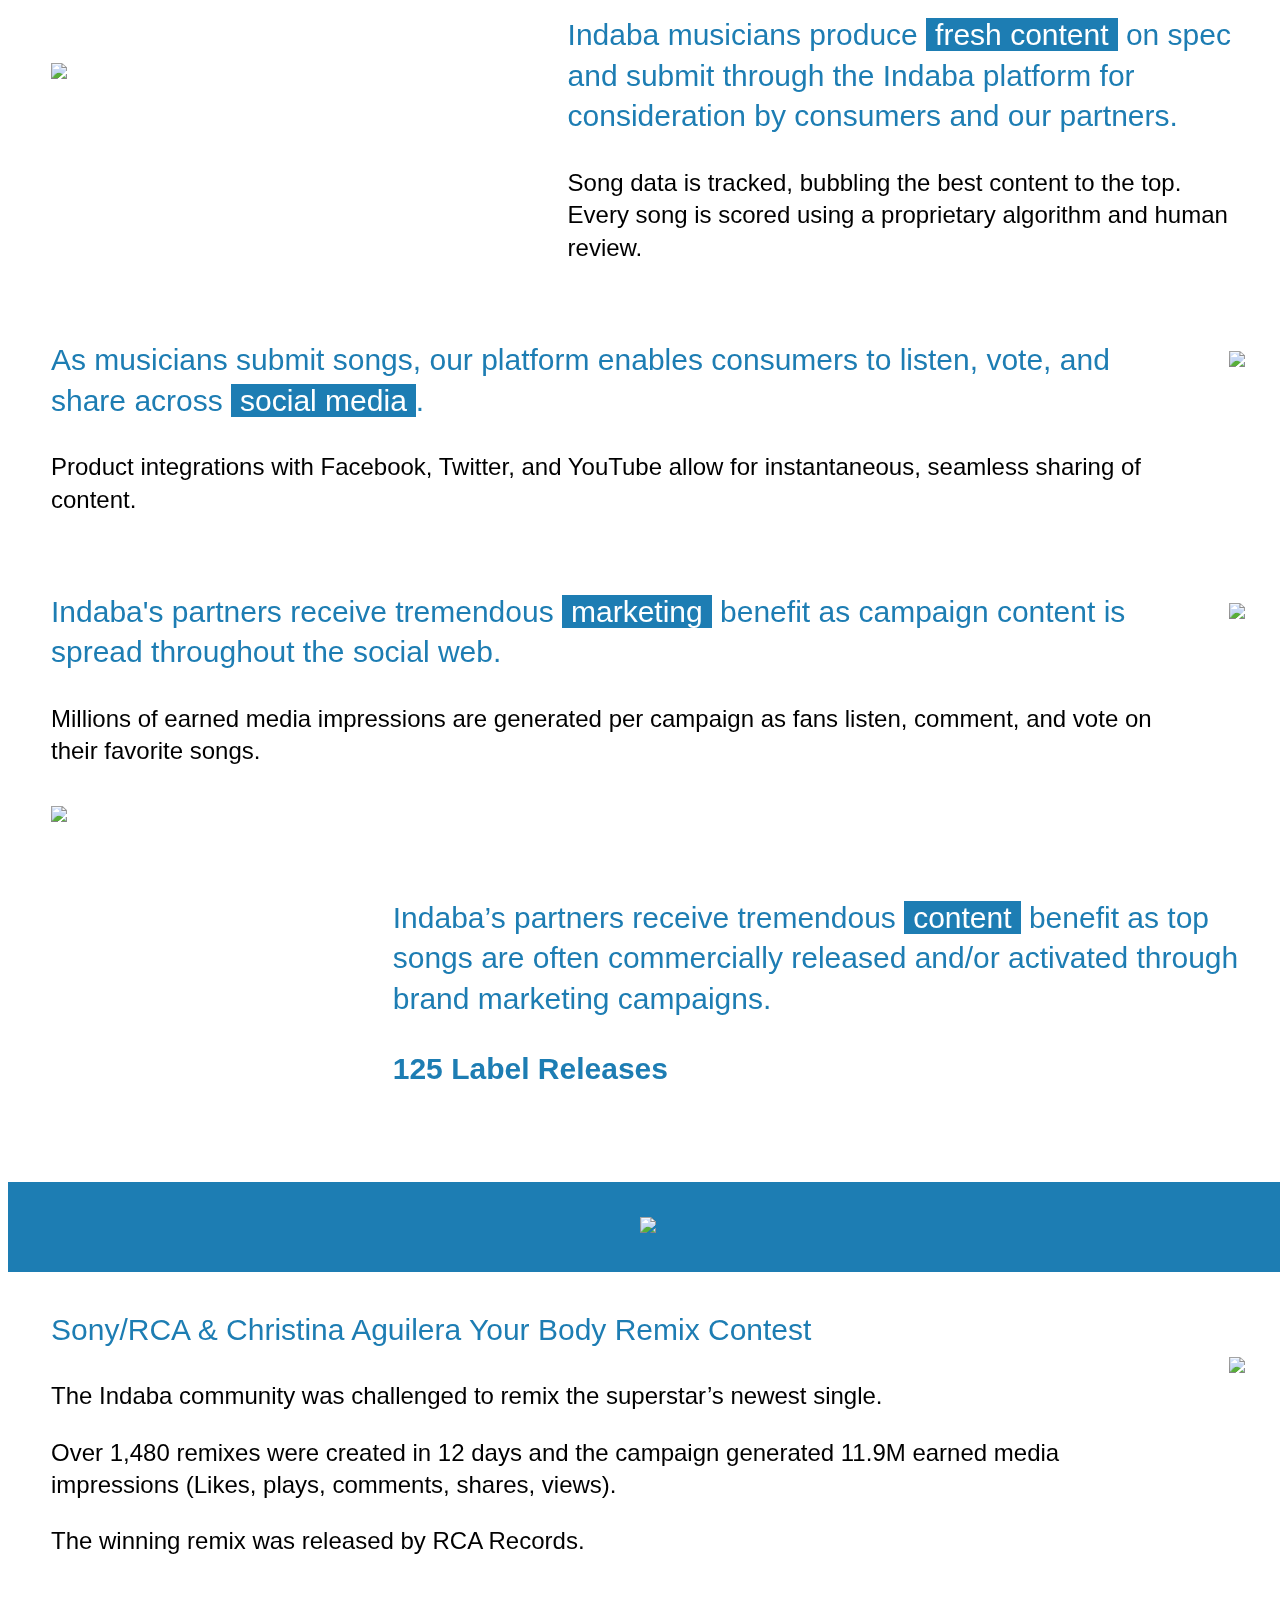
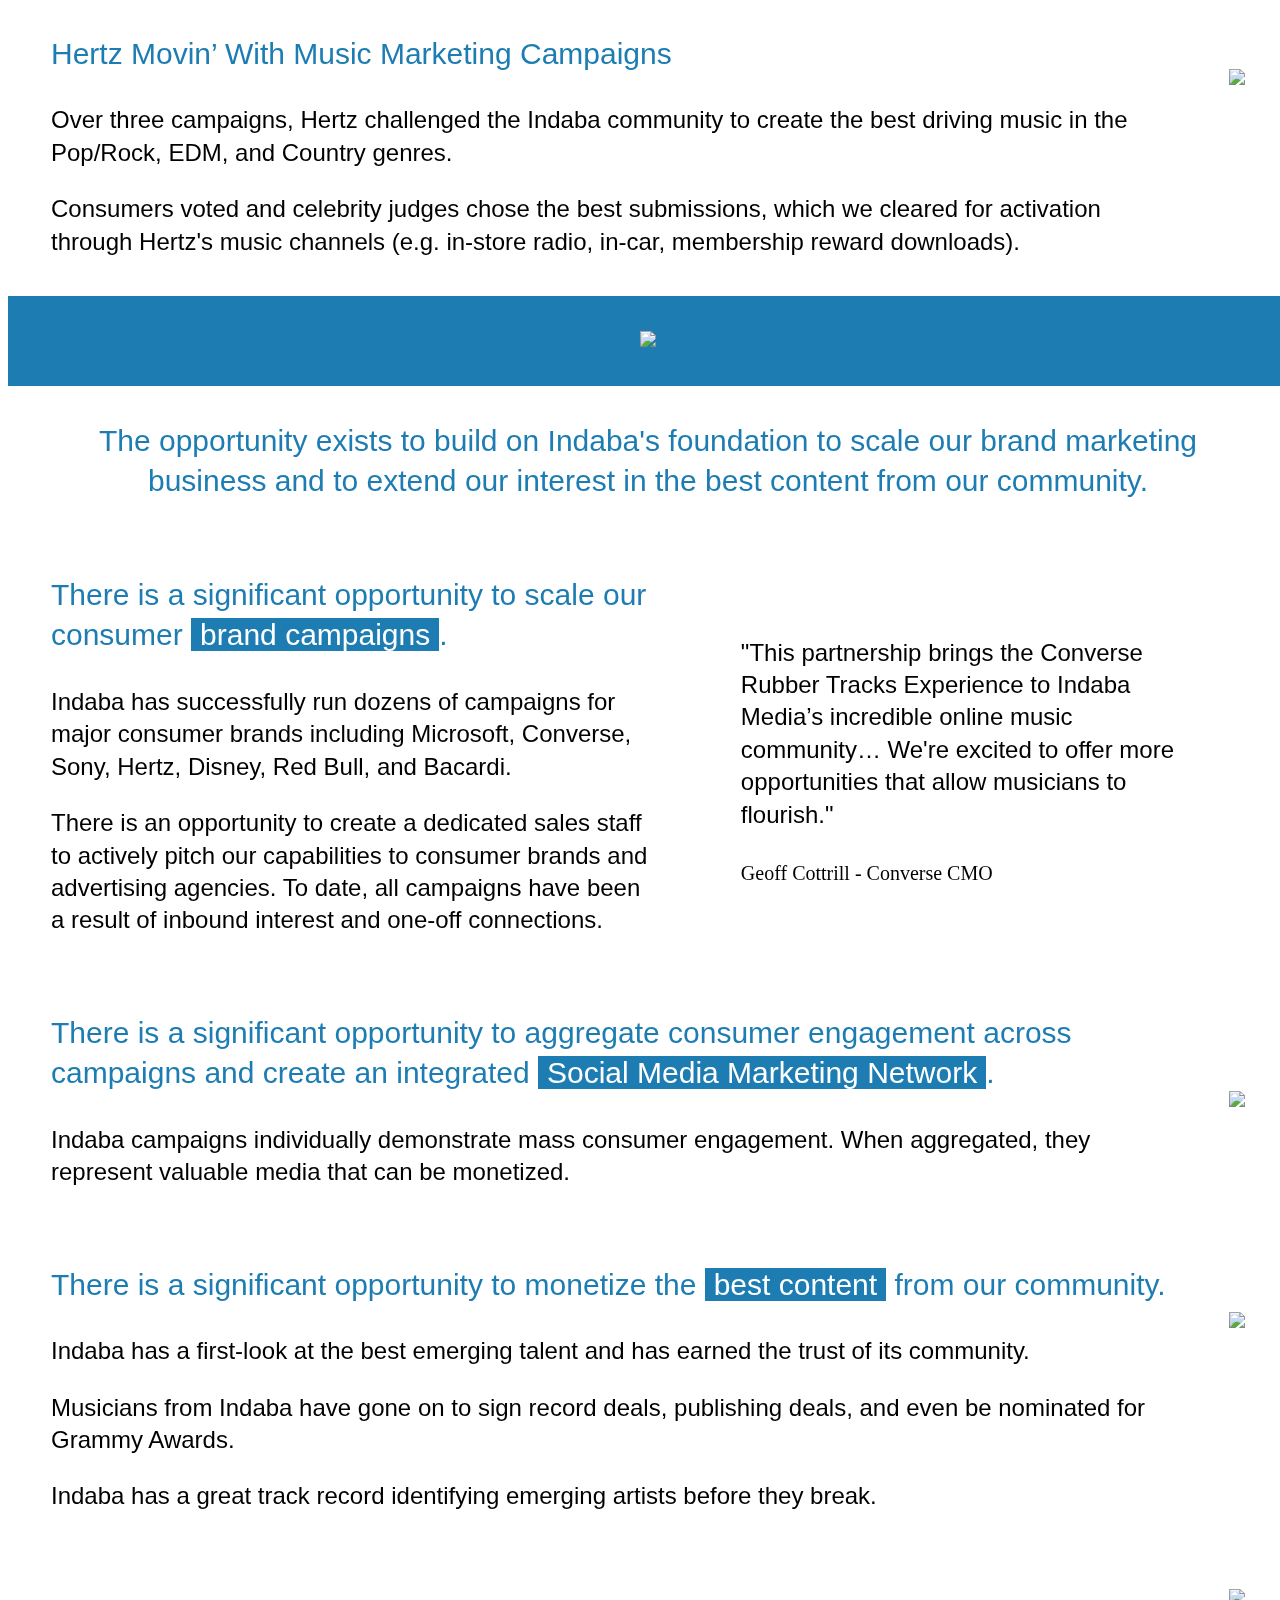
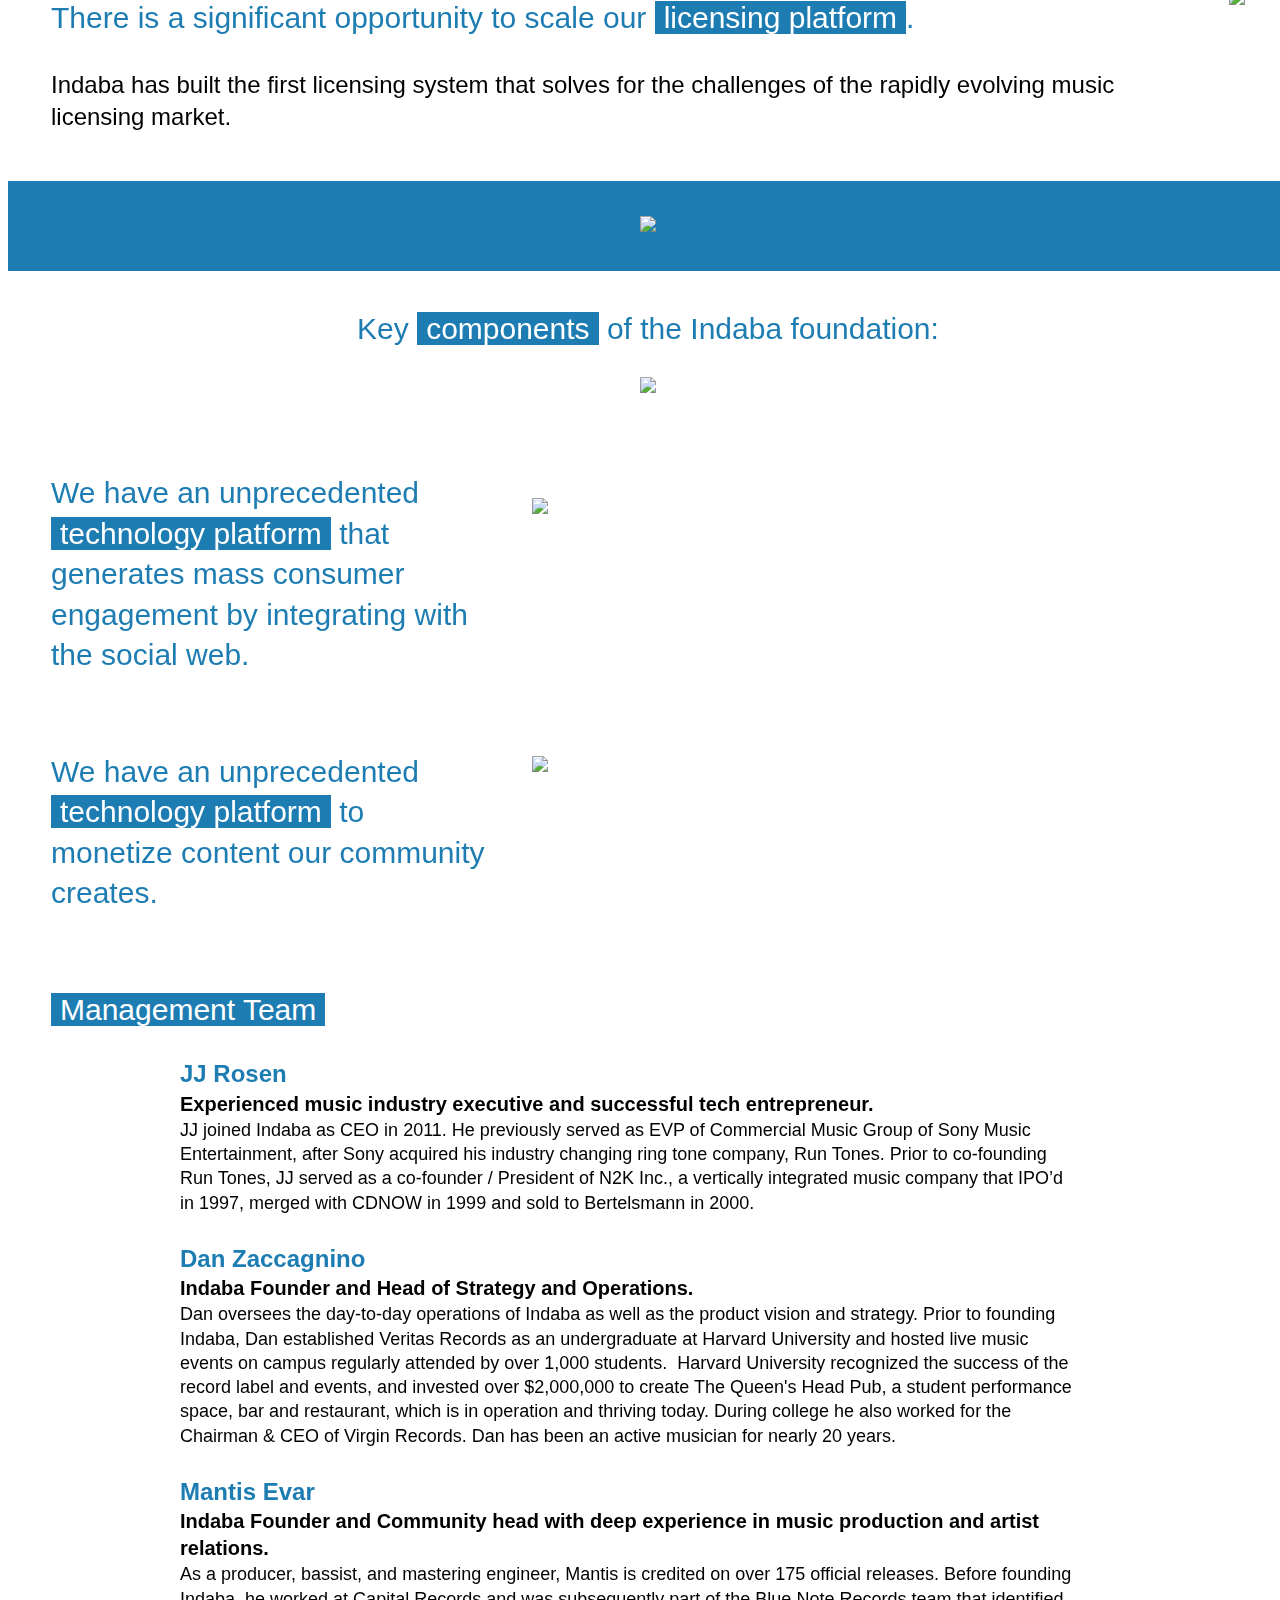
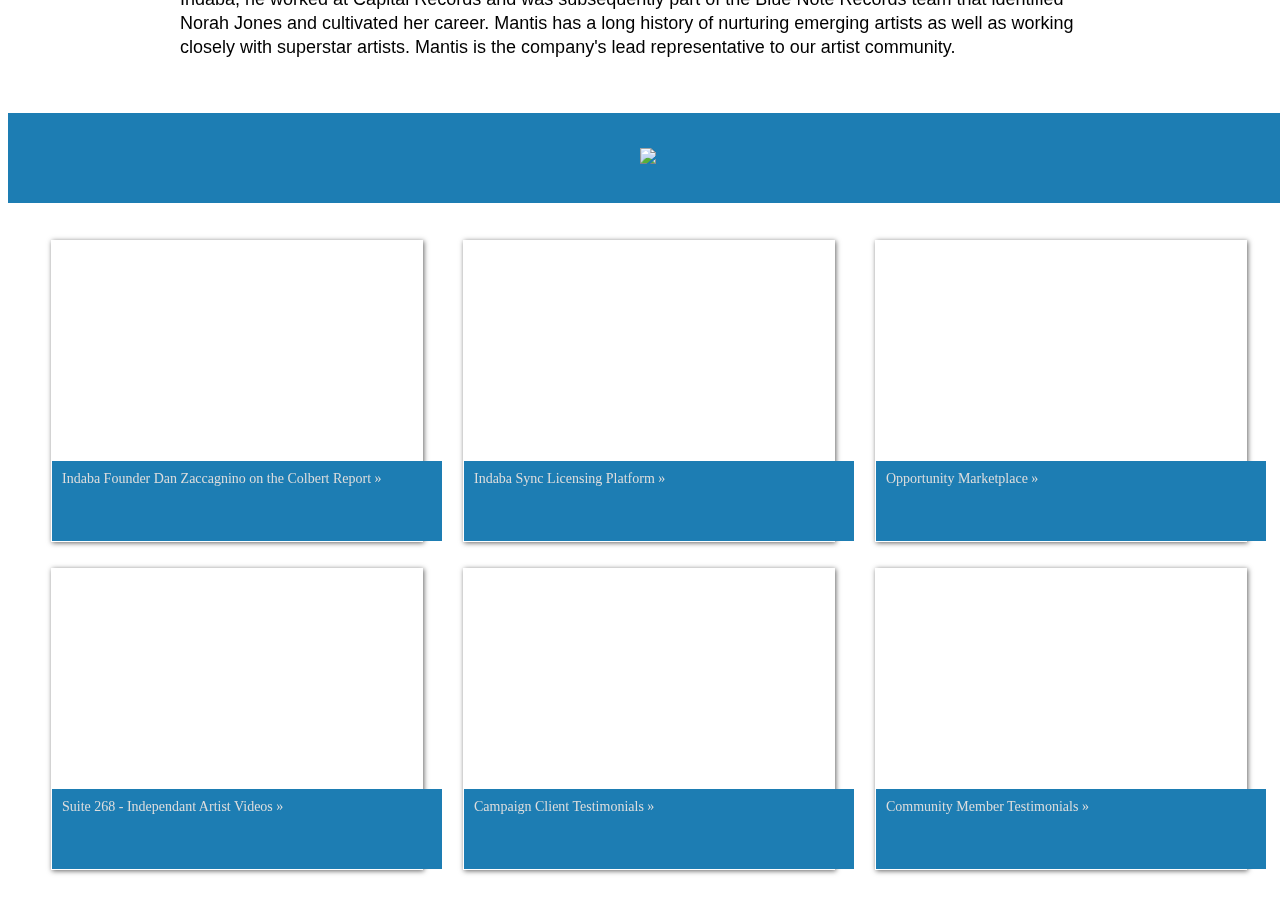
==== commit d79cae5c: "bit of carousel refactoring, adding event triggers" ====
--- a/public/index.html
+++ b/public/index.html
@@ -519,7 +519,7 @@
     <script type="text/javascript" src="js/jquery-1.11.1.min.js"></script>
     <script type="text/javascript" src="js/jquery.easing.1.3.js"></script>
     <script type="text/javascript" src="js/mousetrap.min.js"></script>
+    <script type="text/javascript" src="js/indaba-carousel.js"></script>
     <script type="text/javascript" src="js/main.js"></script>
-    <script type="text/javascript" src="js/indaba-carousel.js"></script>
   </body>
 </html>
--- a/public/css/indaba-deck.css
+++ b/public/css/indaba-deck.css
@@ -33,64 +33,6 @@
 li {
 	font-family: 'Helvetica', "Arial", sans-serif;
 }
-
-.keyboard-button {
-  display: block;
-  float: left;
-  border: 2px solid;
-  border-radius: 5px;
-  padding: 4px 13px 5px;
-  margin: 0 8px 1px 0;
-  text-indent: -9px;
-}
-
-
-.controls {
-  position: fixed;
-  z-index: 3;
-  width: 280px;
-  right: 20px;
-  bottom: 20px;
-  opacity: 0.9;
-}
-
-.controls .panel {
-  margin: 0;
-  box-shadow: 1px 1px 10px -2px rgba(0,0,0, 0.75);
-}
-
-.controls .panel-heading .close,
-.controls .panel-heading .badge {
-  top: -1px;
-  position: relative;
-  margin-left: 2px;
-}
-
-.controls dl {
-  margin: 15px 0 0;
-  font-size: 20px;
-}
-
-.controls dl dt {
-  float: left;
-  overflow: hidden;
-  clear: left;
-  text-align: right;
-  text-overflow: ellipsis;
-  white-space: nowrap;
-  color: #0083CB;
-}
-
-.controls dl dd {
-  margin: 0 0 15px;
-  padding-top: 3px;
-  color: #666;
-}
-
-.controls dl dd:last-child {
-  margin-bottom: 0;
-}
-
 
 .backgrounds {
   position: fixed;
@@ -110,24 +52,6 @@
 	background-repeat: no-repeat;
 	background-size: cover;
 	background-position: center;
-}
-
-
-.slide-indicator {
-  position: fixed;
-  z-index: 3;
-  top: 20px;
-  right: 20px;
-  padding: 6px 12px;
-  border-radius: 6px;
-  background: rgba(0,0,0, 0.5);
-  color: #FFF;
-  text-shadow: 1px 1px 1px #000;
-  font-size: 24px;
-}
-
-.slide-indicator:empty {
-  display: none;
 }
 
 
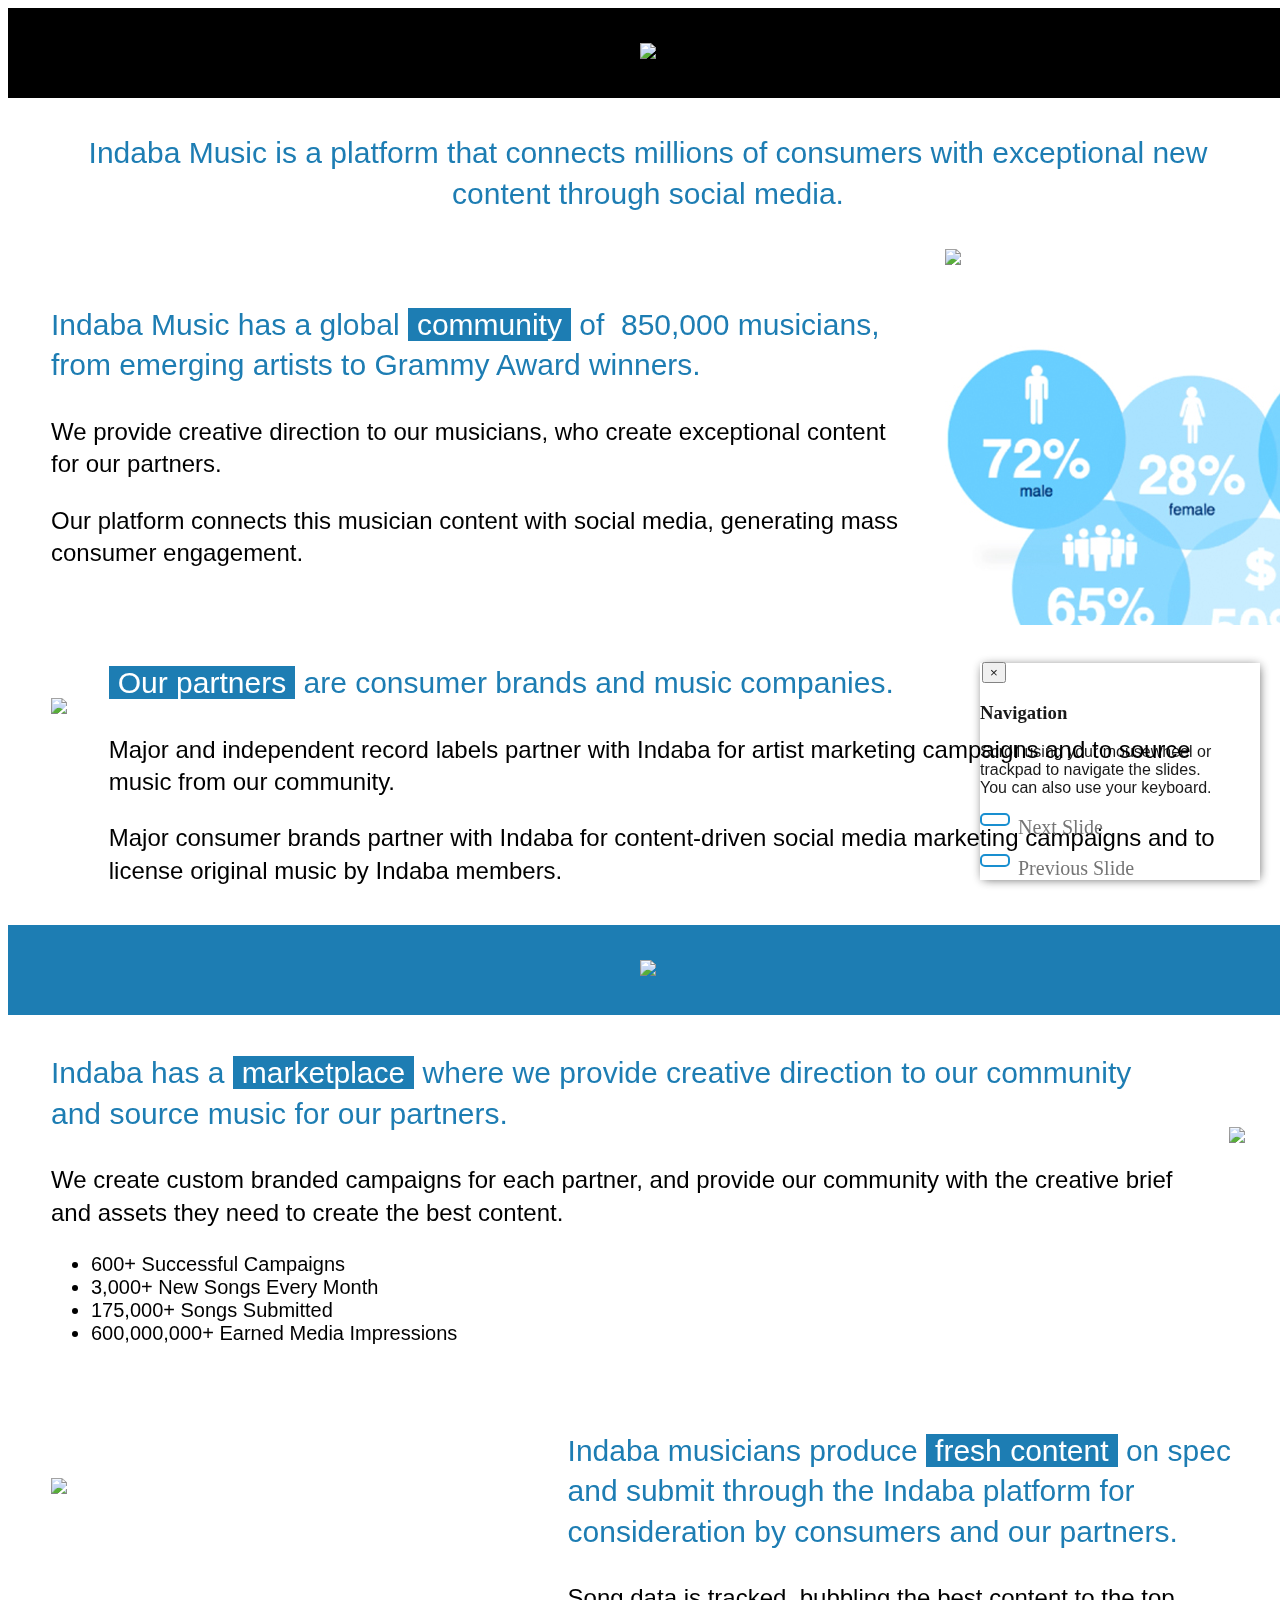
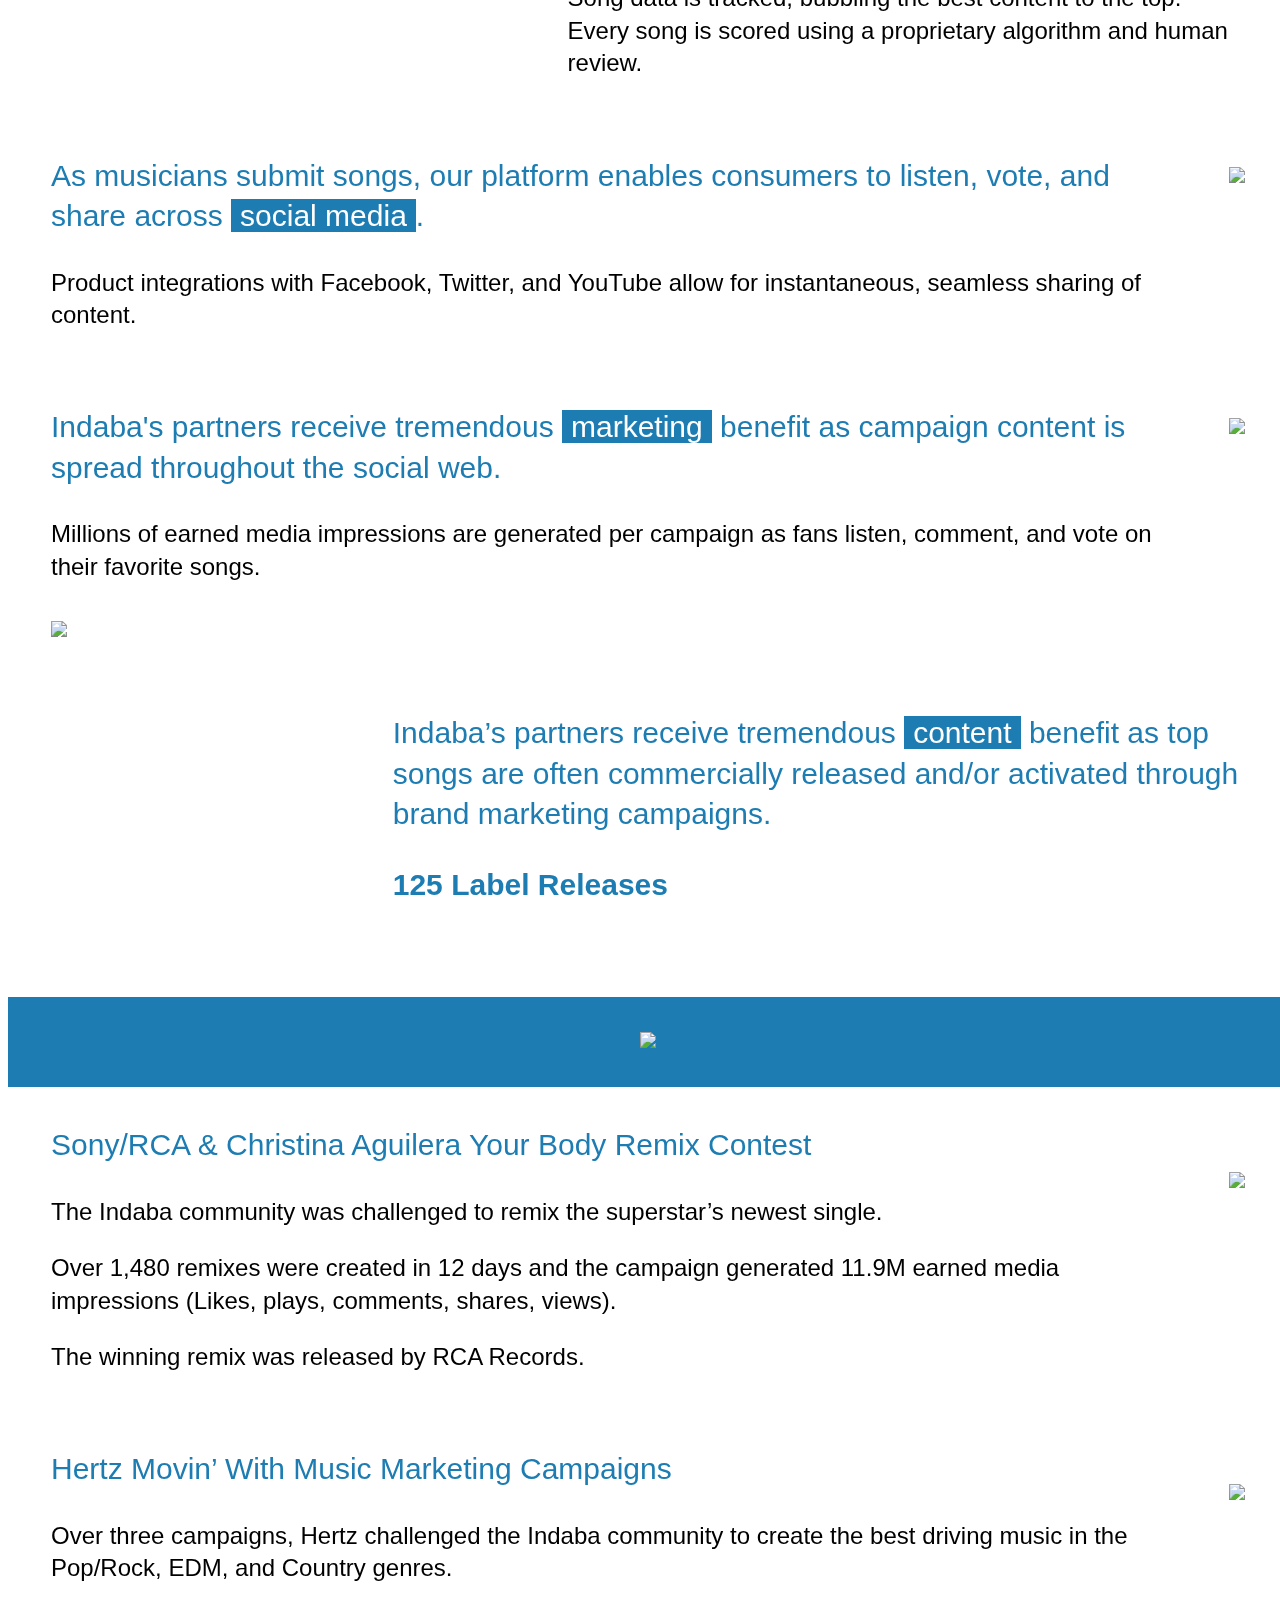
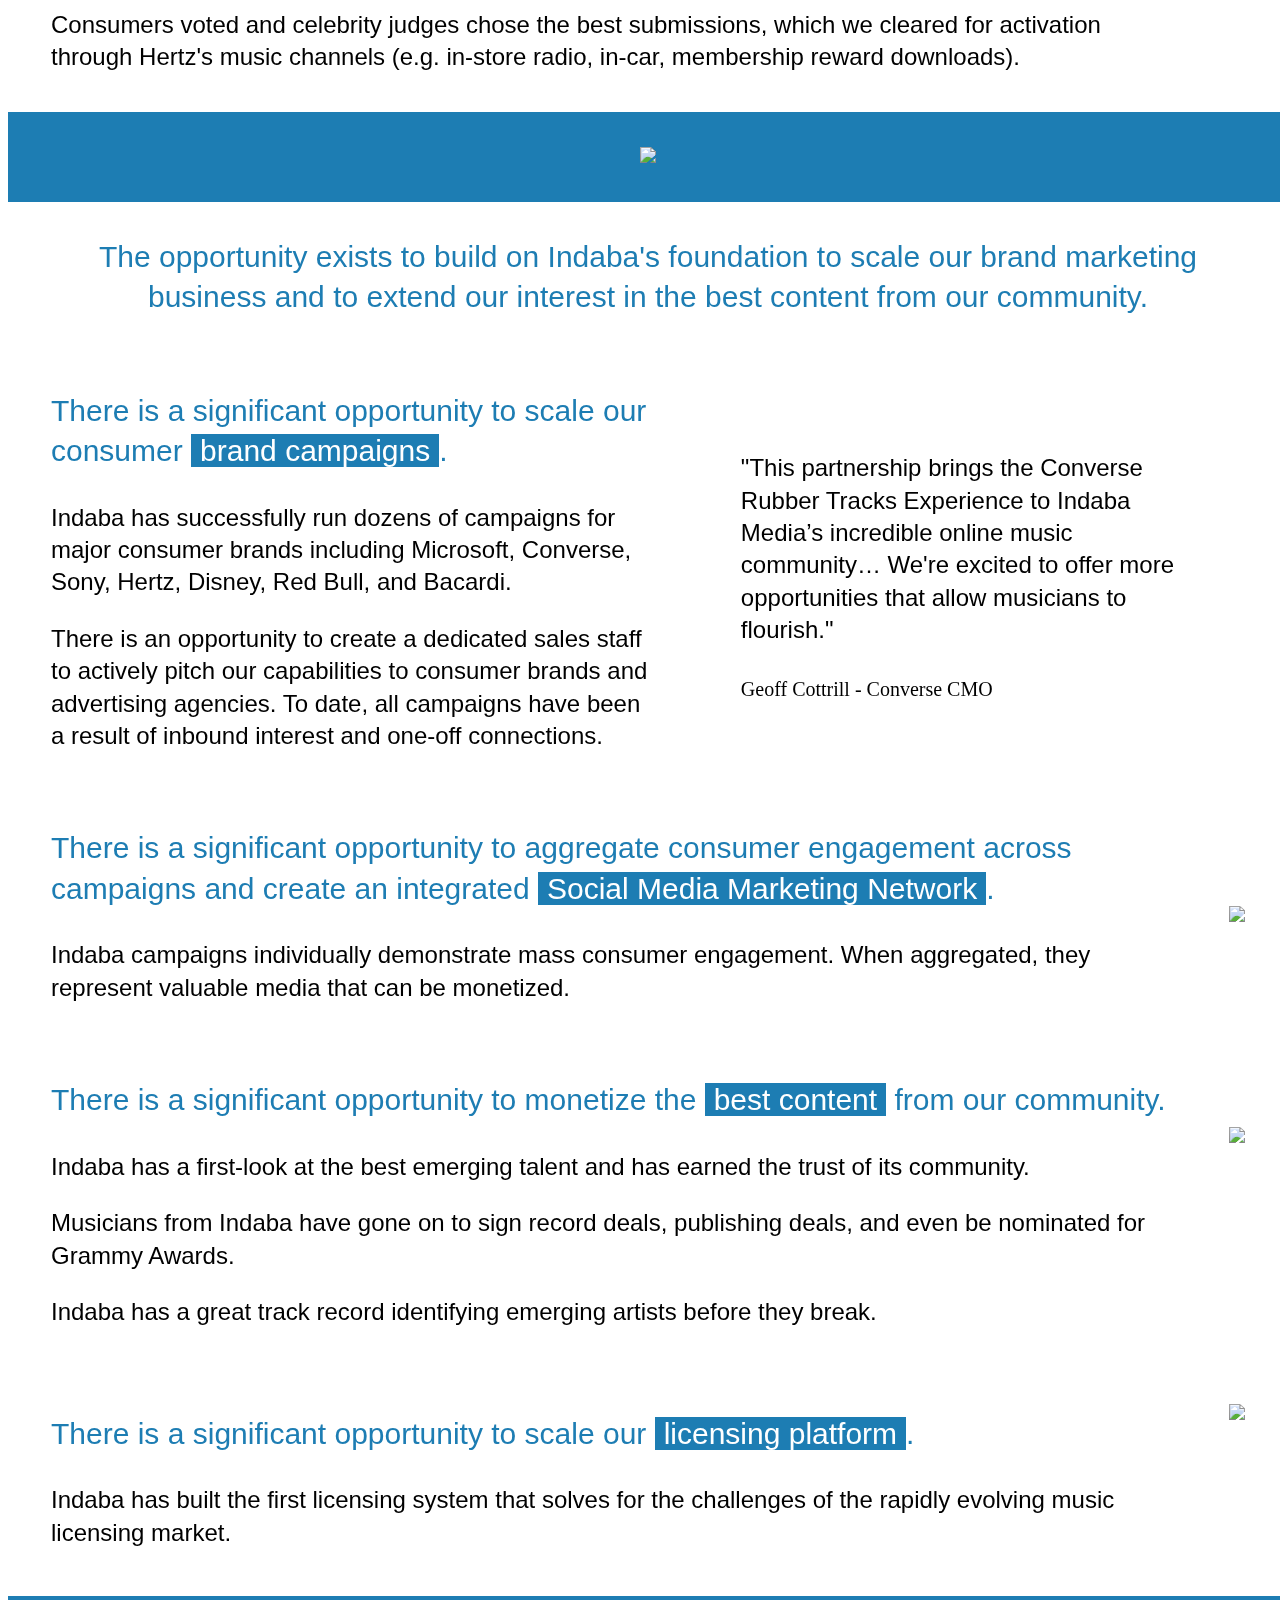
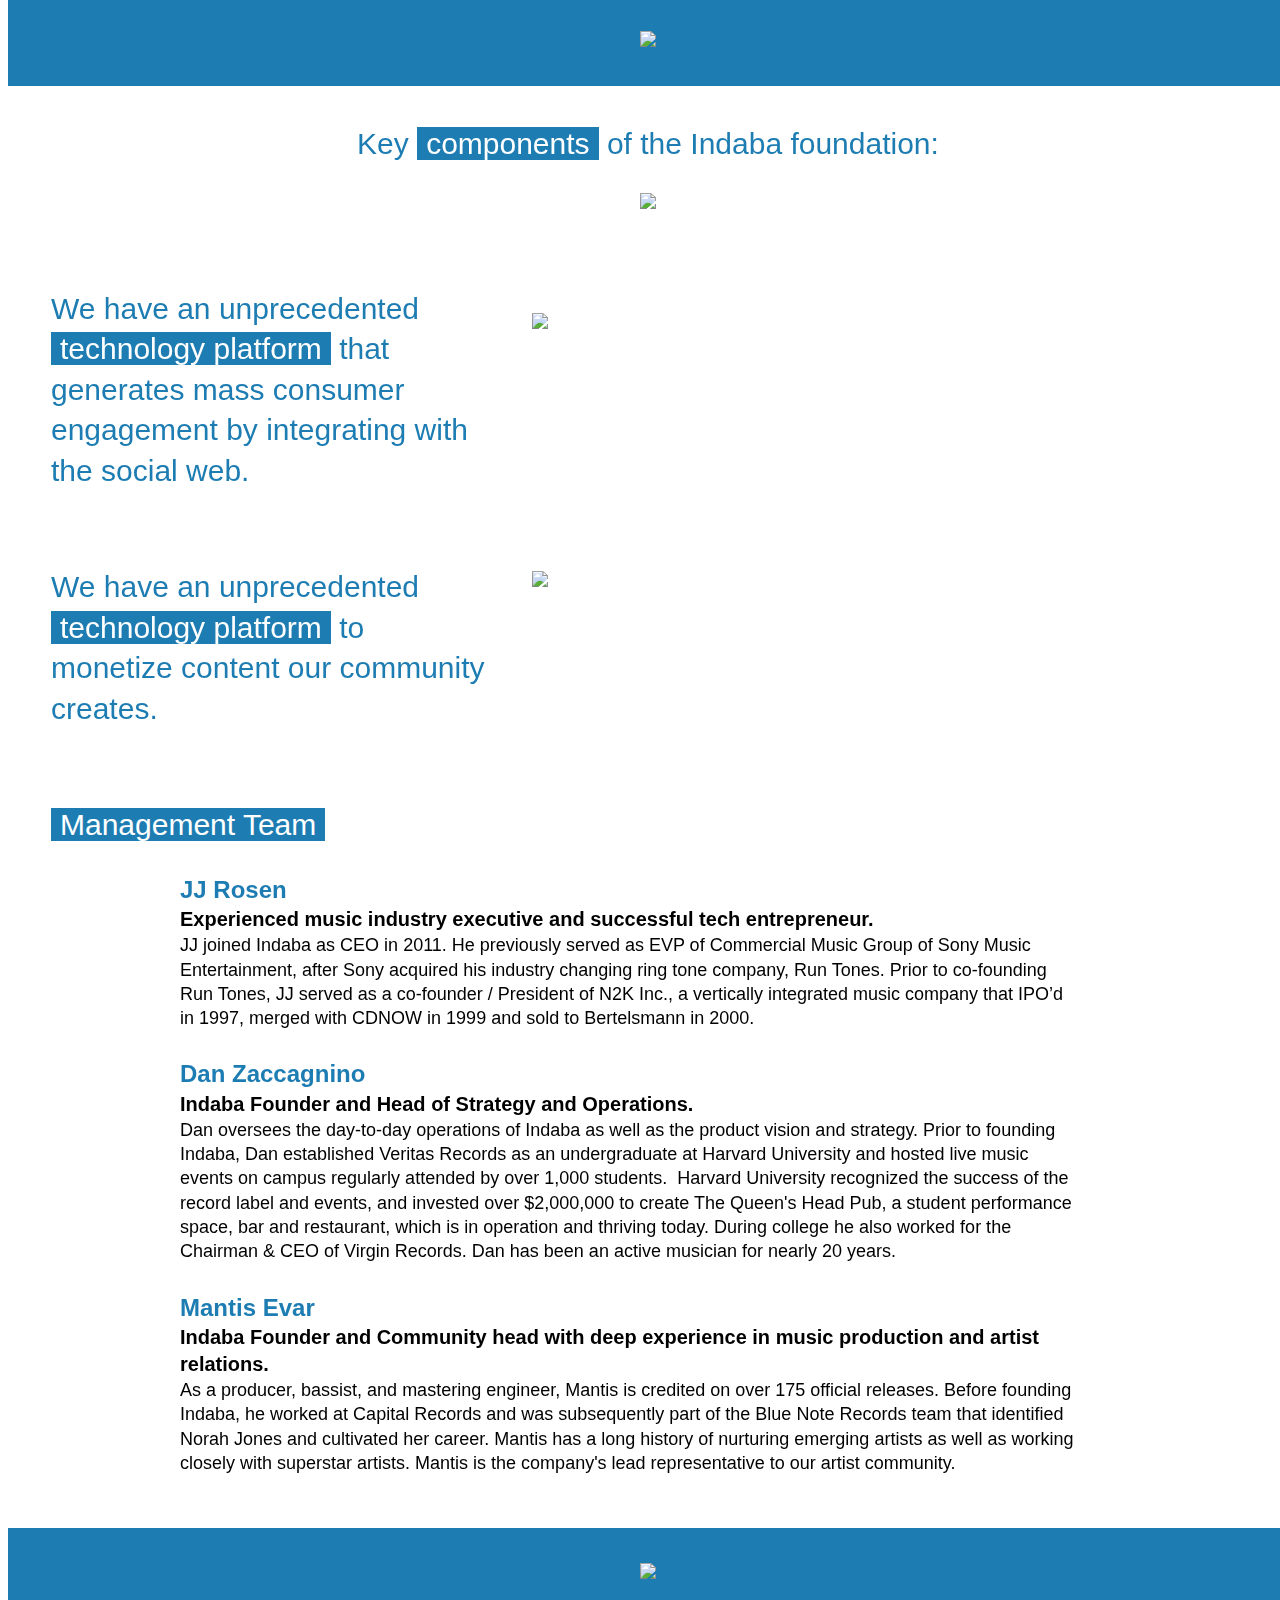
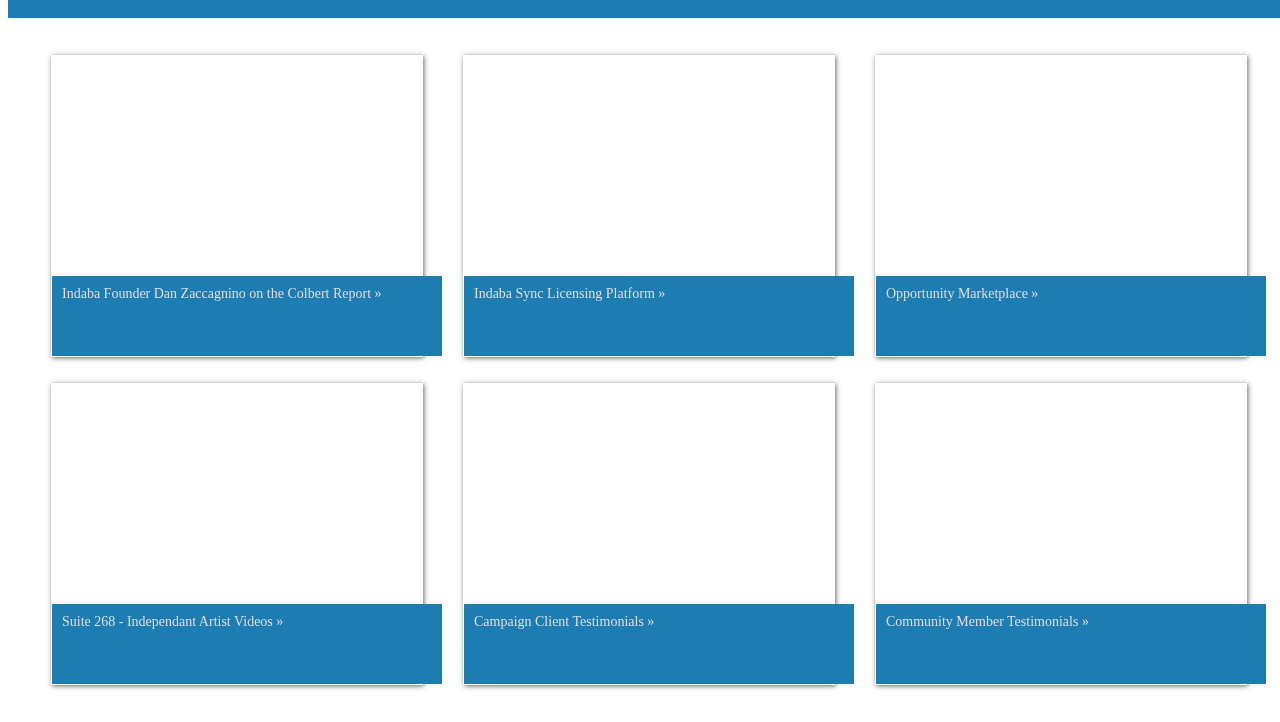
==== commit f6e5bcc9: "remove carousel playbuttons" ====
--- a/public/index.html
+++ b/public/index.html
@@ -58,7 +58,6 @@
                 <td class="spacer"></td>
                 <td>
                   <div class="slide-image carousel">
-                    <span class="glyphicon glyphicon-play carousel-play"></span>
                     <img class="carousel-image top-carousel" src="assets/slide-2-pic-1.jpg" />
                     <img class="carousel-image bottom-carousel" src="assets/slide-2-pic-2.jpg" />
                     <img class="carousel-image bottom-carousel" src="assets/slide-2-pic-3.jpg" />
@@ -186,7 +185,6 @@
               <tr>
                 <td>
                   <div class="slide-image carousel">
-                    <span class="glyphicon glyphicon-play carousel-play"></span>
                     <img class="carousel-image top-carousel" src="assets/slide-9-pic-1.jpg" />
                     <img class="carousel-image bottom-carousel" src="assets/slide-9-pic-2.jpg" />
                     <img class="carousel-image bottom-carousel" src="assets/slide-9-pic-3.jpg" />
--- a/public/css/indaba-deck.css
+++ b/public/css/indaba-deck.css
@@ -33,6 +33,64 @@
 li {
 	font-family: 'Helvetica', "Arial", sans-serif;
 }
+
+.keyboard-button {
+  display: block;
+  float: left;
+  border: 2px solid;
+  border-radius: 5px;
+  padding: 4px 13px 5px;
+  margin: 0 8px 1px 0;
+  text-indent: -9px;
+}
+
+
+.controls {
+  position: fixed;
+  z-index: 3;
+  width: 280px;
+  right: 20px;
+  bottom: 20px;
+  opacity: 0.9;
+}
+
+.controls .panel {
+  margin: 0;
+  box-shadow: 1px 1px 10px -2px rgba(0,0,0, 0.75);
+}
+
+.controls .panel-heading .close,
+.controls .panel-heading .badge {
+  top: -1px;
+  position: relative;
+  margin-left: 2px;
+}
+
+.controls dl {
+  margin: 15px 0 0;
+  font-size: 20px;
+}
+
+.controls dl dt {
+  float: left;
+  overflow: hidden;
+  clear: left;
+  text-align: right;
+  text-overflow: ellipsis;
+  white-space: nowrap;
+  color: #0083CB;
+}
+
+.controls dl dd {
+  margin: 0 0 15px;
+  padding-top: 3px;
+  color: #666;
+}
+
+.controls dl dd:last-child {
+  margin-bottom: 0;
+}
+
 
 .backgrounds {
   position: fixed;
@@ -55,6 +113,24 @@
 }
 
 
+.slide-indicator {
+  position: fixed;
+  z-index: 3;
+  top: 20px;
+  right: 20px;
+  padding: 6px 12px;
+  border-radius: 6px;
+  background: rgba(0,0,0, 0.5);
+  color: #FFF;
+  text-shadow: 1px 1px 1px #000;
+  font-size: 24px;
+}
+
+.slide-indicator:empty {
+  display: none;
+}
+
+
 .slide {
 	position: relative;
   overflow: hidden;
@@ -96,26 +172,10 @@
   max-height: 350px;
 }
 
+
 .container .carousel {
   height: 300px;
   width: 300px;
-}
-
-/*.container .carousel-play {
-  display: block;
-  position: absolute;
-  font-size: 130px;
-  color: white;
-  opacity: 0.9;
-  cursor: pointer;
-  top: 55px;
-  left: 100px;
-  z-index: 1001;
-}*/
-
-.container .carousel-play:hover {
-  color: #1d7db3;
-  opacity: 0.5;
 }
 
 .container .top-carousel {
@@ -131,6 +191,7 @@
   top: 0;
   bottom: 0;
 }
+
 
 .container p {
 	font-size: 30px;
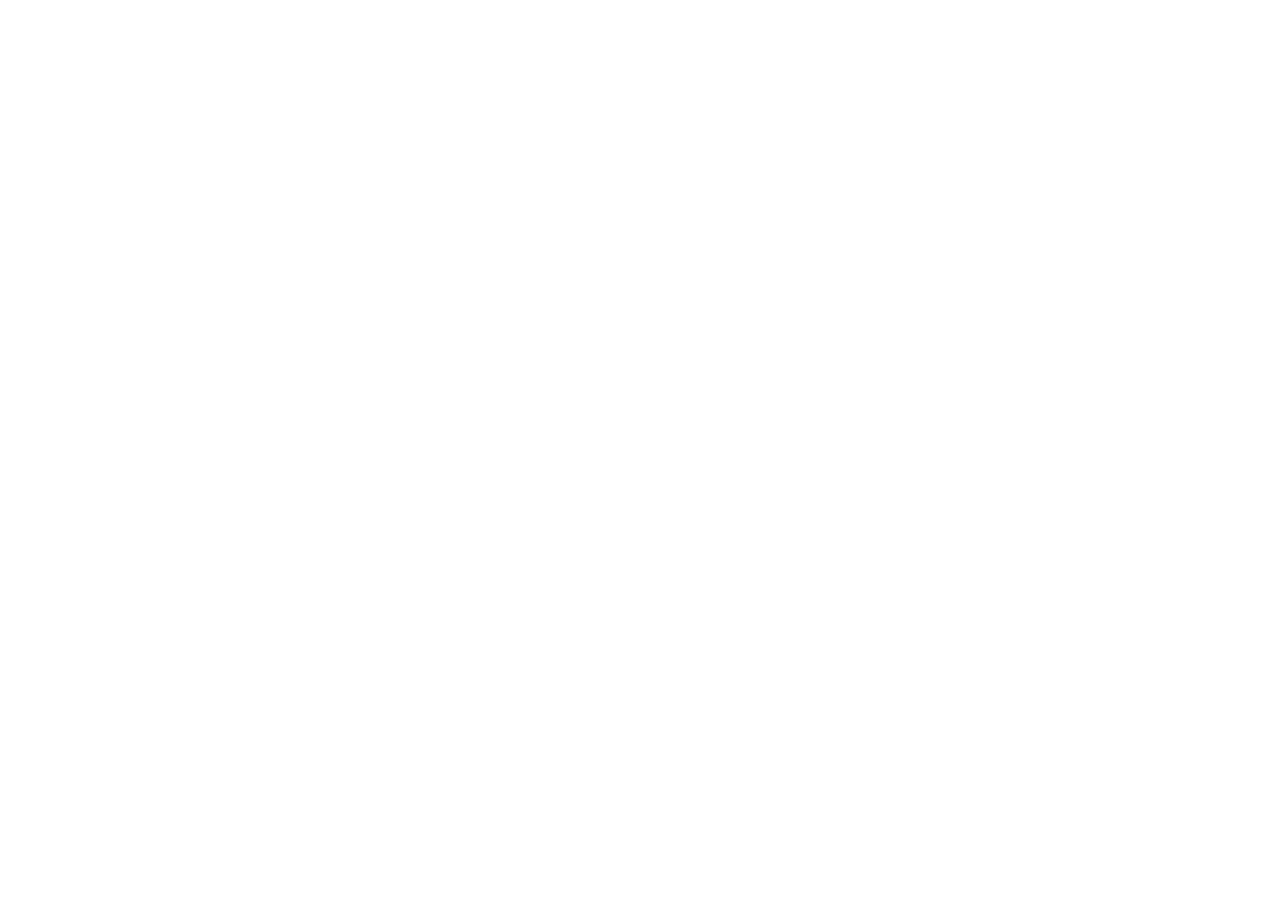
==== commit f9fbaa80: "Setup" ====
--- a/public/index.html
+++ b/public/index.html
@@ -1,516 +1,16 @@
 <!DOCTYPE HTML>
 <html>
   <head>
+    <title>Indaba Music</title>
+    <link rel="shortcut icon" type="image/png" href="/assets/favicon.png"/>
     <meta http-equiv="Content-Type" content="text/html; charset=utf-8">  
     <meta name="copyright" content="2014 Indaba Media, LLC">
     <link rel="stylesheet" href="css/bootstrap/bootstrap.min.css">
-    <link rel="stylesheet" href="css/indaba-deck.css">
+    <link rel="stylesheet" href="css/vllys.css">
   </head>
   <body>
 
-    <div class="controls">
-      <div class="panel panel-default">
-        <div class="panel-heading">
-          <button type="button" class="close pull-right" aria-hidden="true">&times;</button>
-          <h3 class="panel-title">Navigation</h3>
-        </div>
-        <div class="panel-body">
-          <p>Scroll using your mousewheel or trackpad to navigate the slides. <br/>You can also use your keyboard.</p>
-          <dl>
-            <dt><span class="keyboard-button glyphicon glyphicon-arrow-right"></span></dt>
-            <dd>Next Slide</dt>
-            <dt><span class="keyboard-button glyphicon glyphicon-arrow-left"></span></dt>
-            <dd>Previous Slide</dt>
-          </dl>
-        </div>
-      </div>
-    </div>
-    
-    <div class="backgrounds"></div>
-    
-    <div class="slide-indicator"></div>
 
-    <div class="slides">
-
-      <div id="slide-1" class="slide" style="background-image: url('/assets/bg_1.jpg');">
-        <div class="container center black">
-          <img src="assets/intro-logo.png" />
-        </div>
-      </div>
-
-      <div id="slide-1-1" class="slide" style="background-image: url('/assets/bg_1_1.jpg');">
-        <div class="container center">
-          <p class="blue-text">Indaba Music is a platform that connects millions of consumers with exceptional new content through social media.</p> 
-        </div>
-      </div>
-
-      <div id="slide-2" class="slide" style="background-image: url('/assets/bg_2.jpg');">
-        <div class="container">
-          <table>
-            <tbody>
-              <tr>
-                <td>
-                  <p class="blue-text">Indaba Music has a global <span class="highlight">community</span> of - 850,000 musicians, from emerging artists to Grammy Award winners.</p>
-                  <p>We provide creative direction to our musicians, who create exceptional content for our partners.</p>
-                  <p>Our platform connects this musician content with social media, generating mass consumer engagement.</p>   
-                </td>
-                <td class="spacer"></td>
-                <td>
-                  <div class="slide-image carousel">
-                    <img class="carousel-image top-carousel" src="assets/slide-2-pic-1.jpg" />
-                    <img class="carousel-image bottom-carousel" src="assets/slide-2-pic-2.jpg" />
-                    <img class="carousel-image bottom-carousel" src="assets/slide-2-pic-3.jpg" />
-                    <img class="carousel-image bottom-carousel" src="assets/slide-2-pic-4.jpg" />
-                  </div>
-                </td>
-              </tr>
-            </tbody>
-          </table>
-        </div>
-      </div>
-
-      <div id="slide-3" class="slide" style="background-image: url('/assets/bg_3.jpg');">
-        <div class="container">
-          <table>
-            <tbody>
-              <tr>
-                <td>
-                  <img class="slide-image" src="assets/slide_3_logos.jpg" />
-                </td>
-                <td class="spacer"></td>
-                <td>
-                  <p class="blue-text"><span class="highlight">Our partners</span> are consumer brands and music companies.</p>
-                  <p>Major and independent record labels partner with Indaba for artist marketing campaigns and to source music from our community.</p>
-                  <p>Major consumer brands partner with Indaba for content-driven social media marketing campaigns and to license original music by Indaba members. </p>
-                </td>
-              </tr>
-            </tbody>
-          </table>
-        </div>
-      </div>
-
-      <div id="slide-4" class="slide" style="background-image: url('/assets/bg_4.jpg');">
-        <div class="container center section-divider">
-          <img src="assets/how-indaba-works.png" />
-        </div>
-      </div>
-
-      <div id="slide-5" class="slide" style="background-image: url('/assets/bg_5.jpg');">
-        <div class="container">
-          <table>
-            <tbody>
-              <tr>
-                <td>
-                  <p class="blue-text">Indaba has a <span class="highlight">marketplace</span> where we provide creative direction to our community and source music for our partners.</p>
-                  <p>We create custom branded campaigns for each partner, and provide our community with the creative brief and assets they need to create the best content.</p>
-                  <ul>
-                    <li>600+ Successful Campaigns</li>
-                    <li>3,000+ New Songs Every Month</li>
-                    <li>175,000+ Songs Submitted</li>
-                    <li>600,000,000+ Earned Media Impressions</li>
-                  </ul>  
-                </td>
-                <td class="spacer"></td>
-                <td>
-                  <img class="slide-image" src="assets/slide-4.jpg" />
-                </td>
-              </tr>
-            </tbody>
-          </table>
-        </div>
-      </div>
-
-      <div id="slide-6" class="slide" style="background-image: url('/assets/bg_6.jpg');">
-        <div class="container">
-          <table>
-            <tbody>
-              <tr>
-                <td>
-                  <img class="slide-image" src="assets/slide-6.jpg" />
-                </td>
-                <td class="spacer"></td>
-                <td>
-                  <p class="blue-text">Indaba musicians produce <span class="highlight">fresh content</span> on spec and submit through the Indaba platform for consideration by consumers and our partners.</p>
-                  <p>Song data is tracked, bubbling the best content to the top. Every song is scored using a proprietary algorithm and human review.</p>
-                </td>
-              </tr>
-            </tbody>
-          </table>
-        </div>
-      </div>
-
-      <div id="slide-7" class="slide" style="background-image: url('/assets/bg_7.jpg');">
-        <div class="container">
-          <table>
-            <tbody>
-              <tr>
-                <td>
-                  <p class="blue-text">As musicians submit songs, our platform enables consumers to listen, vote, and share across <span class="highlight">social media</span>.</p>
-                  <p>Product integrations with Facebook, Twitter, and YouTube allow for instantaneous, seamless sharing of content.</p>
-                </td>
-                <td class="spacer"></td>
-                <td>
-                  <img class="slide-image" src="assets/slide-7.jpg" />
-                </td>
-              </tr>
-            </tbody>
-          </table>
-        </div>
-      </div>
-
-      <div id="slide-8" class="slide" style="background-image: url('/assets/bg_8.jpg');">
-        <div class="container">
-          <table>
-            <tbody>
-              <tr>
-                <td>
-                  <p class="blue-text">Indaba's partners receive tremendous <span class="highlight">marketing</span> benefit as campaign content is spread throughout the social web.</p>
-                  <p>Millions of earned media impressions are generated per campaign as fans listen, comment, and vote on their favorite songs.</p>
-                </td>
-                <td class="spacer"></td>
-                <td>
-                  <img class="slide-image" src="assets/slide-8.jpg" />
-                </td>
-              </tr>
-            </tbody>
-          </table>
-        </div>
-      </div>
-      
-      <div id="slide-9" class="slide" style="background-image: url('/assets/bg_9.jpg');">
-        <div class="container">
-          <table>
-            <tbody>
-              <tr>
-                <td>
-                  <div class="slide-image carousel">
-                    <img class="carousel-image top-carousel" src="assets/slide-9-pic-1.jpg" />
-                    <img class="carousel-image bottom-carousel" src="assets/slide-9-pic-2.jpg" />
-                    <img class="carousel-image bottom-carousel" src="assets/slide-9-pic-3.jpg" />
-                  </div>
-                </td>
-                <td class="spacer"></td>
-                <td>
-                  <p class="blue-text">Indaba’s partners receive tremendous <span class="highlight">content</span> benefit as top songs are often  commercially released and/or activated  through brand marketing campaigns.</p>
-                  <p class="blue-text bold-text">125 Label Releases</p>
-                </td>
-              </tr>
-            </tbody>
-          </table>
-        </div>
-      </div>
-
-      <div id="slide-10" class="slide" style="background-image: url('/assets/bg_10.jpg');">
-        <div class="container center section-divider">
-          <img src="assets/examples.png" />
-        </div>
-      </div>
-
-      <div id="slide-11" class="slide" style="background-image: url('/assets/bg_11.jpg');">
-        <div class="container">
-          <table>
-            <tbody>
-              <tr>
-                <td>
-                  <p class="blue-text">Sony/RCA & Christina Aguilera Your Body Remix Contest</p>
-                  <p>The Indaba community was challenged to remix the superstar’s newest single.</p> 
-                  <p>Over 1,480 remixes were created in 12 days and the campaign generated 11.9M earned media impressions (Likes, plays, comments, shares, views).</p> 
-                  <p>The winning remix was released by RCA Records.</p>
-                </td>
-                <td class="spacer"></td>
-                <td>
-                  <img class="slide-image" src="assets/slide-11.jpg" />
-                </td>
-              </tr>
-            </tbody>
-          </table>
-        </div>
-      </div>
-
-      <div id="slide-12" class="slide" style="background-image: url('/assets/bg_12.jpg');">
-        <div class="container">
-          <table>
-            <tbody>
-              <tr>
-                <td>
-                  <p class="blue-text">Hertz Movin’ With Music Marketing Campaigns</p>
-                  <p>Over three campaigns, Hertz challenged the Indaba community to create the best driving music in the Pop/Rock, EDM, and Country genres.</p> 
-                  <p>Consumers voted and celebrity judges chose the best submissions, which we cleared for activation through Hertz's music channels (e.g. in-store radio, in-car, membership reward downloads).</p> 
-                </td>
-                <td class="spacer"></td>
-                <td>
-                  <img class="slide-image" src="assets/slide-12.jpg" />
-                </td>
-              </tr>
-            </tbody>
-          </table>
-        </div>
-      </div>
-
-      <div id="slide-13" class="slide" style="background-image: url('/assets/bg_13.jpg');">
-        <div class="container center section-divider">
-          <img src="assets/opportunity.png" />
-        </div>
-      </div>
-
-      <div id="slide-14" class="slide" style="background-image: url('/assets/bg_14.jpg');">
-        <div class="container center">
-          <p class="blue-text">The opportunity exists to build on Indaba's foundation to scale our brand marketing business and to extend our interest in the best content from our community.</p> 
-        </div>
-      </div>
-
-      <div id="slide-15" class="slide" style="background-image: url('/assets/bg_1.jpg');">
-        <div class="container">
-          <table>
-            <tbody>
-              <tr>
-                <td>
-                  <p class="blue-text">There is a significant opportunity to scale our consumer <span class="highlight">brand campaigns</span>.</p>
-                  <p>Indaba has successfully run dozens of campaigns for major consumer brands including Microsoft, Converse, Sony, Hertz, Disney, Red Bull, and Bacardi.</p> 
-                  <p>There is an opportunity to create a dedicated sales staff to actively pitch our capabilities to consumer brands and advertising agencies. To date, all campaigns have been a result of inbound interest and one-off connections.</p> 
-                </td>
-                <td class="spacer"></td>
-                <td>
-                  <blockquote>
-                    <p>"This partnership brings the Converse Rubber Tracks Experience to Indaba Media’s incredible online music community… We're excited to offer more opportunities that allow musicians to flourish."</p>
-                    <small>Geoff Cottrill - Converse CMO</small>
-                  </blockquote>
-                </td>
-              </tr>
-            </tbody>
-          </table>
-        </div>
-      </div>
-
-      <div id="slide-16" class="slide" style="background-image: url('/assets/bg_16.jpg');">
-        <div class="container">
-          <table>
-            <tbody>
-              <tr>
-                <td>
-                  <p class="blue-text">There is a significant opportunity to aggregate consumer engagement across campaigns and create an integrated <span class="highlight">Social Media Marketing Network</span>.</p>
-                  <p>Indaba campaigns individually demonstrate mass consumer engagement. When aggregated, they represent valuable media that can be monetized.</p> 
-                </td>
-                <td class="spacer"></td>
-                <td>
-                  <img class="slide-image" src="assets/slide-16.jpg" />
-                </td>
-              </tr>
-            </tbody>
-          </table>
-        </div>
-      </div>
-
-      <div id="slide-17" class="slide" style="background-image: url('/assets/bg_17.jpg');">
-        <div class="container">
-          <table>
-            <tbody>
-              <tr>
-                <td>
-                  <p class="blue-text">There is a significant opportunity to monetize the <span class="highlight">best content</span> from our community.</p>
-                  <p>Indaba has a ﬁrst-look at the best emerging talent and has earned the trust of its community.</p> 
-                  <p>Musicians from Indaba have gone on to sign record deals, publishing deals, and even be nominated for Grammy Awards.</p> 
-                  <p>Indaba has a great track record identifying emerging artists before they break.</p> 
-                </td>
-                <td class="spacer"></td>
-                <td>
-                  <img class="slide-image" src="assets/slide-17.jpg" />
-                </td>
-              </tr>
-            </tbody>
-          </table>
-        </div>
-      </div>
-
-      <div id="slide-18" class="slide" style="background-image: url('/assets/bg_18.jpg');">
-        <div class="container">
-          <table>
-            <tbody>
-              <tr>
-                <td>
-                  <p class="blue-text">There is a significant opportunity to scale our <span class="highlight">licensing platform</span>.</p>
-                  <p>Indaba has built the first licensing system that solves for the challenges of the rapidly evolving music licensing market.</p> 
-                </td>
-                <td class="spacer"></td>
-                <td>
-                  <img class="slide-image" src="assets/slide-18.jpg" />
-                </td>
-              </tr>
-            </tbody>
-          </table>
-        </div>
-      </div>
-
-      <div id="slide-19" class="slide" style="background-image: url('/assets/bg_19.jpg');">
-        <div class="container center section-divider">
-          <img src="assets/our-foundation.png" />
-        </div>
-      </div>
-
-      <div id="slide-20" class="slide" style="background-image: url('/assets/bg_20.jpg');">
-        <div class="container center">
-          <table>
-            <tbody>
-              <tr>
-                <td>
-                  <p class="blue-text">Key <span class="highlight">components</span> of the Indaba foundation:</p> 
-                </td>
-              </tr>
-              <tr>
-                <td>
-                  <img src="assets/slide-20.jpg" />
-                </td>
-              </tr>
-            </tbody>
-          </table>
-        </div>
-      </div>
-
-      <div id="slide-21" class="slide" style="background-image: url('/assets/bg_21.jpg');">
-        <div class="container">
-          <table>
-            <tbody>
-              <tr>
-                <td>
-                  <p class="blue-text">We have an unprecedented <span class="highlight">technology platform</span> that generates mass consumer engagement by integrating with the social web.</p> 
-                </td>
-                <td class="spacer"></td>
-                <td>
-                  <img class="slide-image" src="assets/slide-21.jpg" />
-                </td>
-              </tr>
-            </tbody>
-          </table>
-        </div>
-      </div>
-
-      <div id="slide-22" class="slide" style="background-image: url('/assets/bg_22.jpg');">
-        <div class="container">
-          <table>
-            <tbody>
-              <tr>
-                <td>
-                  <p class="blue-text">We have an unprecedented <span class="highlight">technology platform</span> to monetize content our community creates.</p> 
-                </td>
-                <td class="spacer"></td>
-                <td>
-                  <img class="slide-image" src="assets/slide-22.jpg" />
-                </td>
-              </tr>
-            </tbody>
-          </table>
-        </div>
-      </div>
-
-      <div id="slide-23" class="slide" style="background-image: url('/assets/bg_23.jpg');">
-        <div class="container management-team">
-          <table>
-            <tbody>
-              <tr>
-                <td>
-                  <p class="blue-text"><span class="highlight">Management Team</span></p> 
-                </td>
-              </tr>
-              <tr>
-                <td class="bio">
-                  <div class="bio-left">
-                    <div class="jj bio-pic"></div>
-                  </div>
-                  <div class="bio-right">
-                    <p class="blue-text"><strong>JJ Rosen</strong></p>
-                    <p class="tag"><strong>Experienced music industry executive and successful tech entrepreneur.</strong></p>
-                    <p>JJ joined Indaba as CEO in 2011. He previously served as EVP of Commercial Music Group of Sony Music 
-                    Entertainment, after Sony acquired his industry changing ring tone company, Run Tones. Prior to co-founding Run 
-                    Tones, JJ served as a co-founder / President of N2K Inc., a vertically integrated music company that IPO’d in 1997, 
-                    merged with CDNOW in 1999 and sold to Bertelsmann in 2000.</p>
-                  </div>
-                </td>
-              </tr>
-              <tr>
-                <td class="bio">
-                  <div class="bio-left">
-                    <div class="dan bio-pic"></div>
-                  </div>
-                  <div class="bio-right">
-                    <p class="blue-text"><strong>Dan Zaccagnino</strong></p>
-                    <p class="tag"><strong>Indaba Founder and Head of Strategy and Operations.</strong></p>
-                    <p>Dan oversees the day-to-day operations of Indaba as well as the product vision and strategy. Prior to founding Indaba, Dan established Veritas Records as an undergraduate at Harvard University and hosted live music events on campus regularly attended by over 1,000 students.  Harvard University recognized the success of the record label and events, and invested over $2,000,000 to create The Queen's Head Pub, a student performance space, bar and restaurant, which is in operation and thriving today. During college he also worked for the Chairman & CEO of Virgin Records. Dan has been an active musician for nearly 20 years.</p>
-                  </div>
-                </td>
-              </tr>
-              <tr>
-                <td class="bio">
-                  <div class="bio-left">
-                    <div class="mantis bio-pic"></div>
-                  </div>
-                  <div class="bio-right">
-                    <p class="blue-text"><strong>Mantis Evar</strong></p>
-                    <p class="tag"><strong>Indaba Founder and Community head with deep experience in music production and artist relations. -</strong></p>
-                    <p>As a producer, bassist, and mastering engineer, Mantis is credited on over 175 official releases. Before founding Indaba, he worked at Capital Records and was subsequently part of the Blue Note Records team that identified Norah Jones and cultivated her career. Mantis has a long history of nurturing emerging artists as well as working closely with superstar artists. Mantis is the company's lead representative to our artist community.</p>
-                  </div>
-                </td>
-              </tr>
-            </tbody>
-          </table>
-        </div>
-      </div>
-
-      <div id="slide-24" class="slide" style="background-image: url('/assets/bg_24.jpg');">
-        <div class="container center section-divider">
-          <img src="assets/indaba-logo.png" />
-        </div>
-      </div>
-
-      <div id="slide-25" class="slide" style="background-image: url('/assets/bg_25.jpg');">
-        <div class="container links">
-          <table>
-            <tbody>
-              <tr>
-                <td class="link-block">
-                  <a class="link-box dan-colbert" href="http://thecolbertreport.cc.com/videos/1tdafu/dan-zaccagnino" target="_blank">
-                    <span>Indaba Founder Dan Zaccagnino on the Colbert Report &raquo;</span>
-                  </a>
-                </td>
-                <td class="spacer"></td>
-                <td class="link-block">
-                  <a class="link-box indabasync" href="http://www.indabasync.com" target="_blank">
-                    <span>Indaba Sync Licensing Platform &raquo;</span>
-                  </a>
-                </td>
-                <td class="spacer"></td>
-                <td class="link-block">
-                  <a class="link-box opportunities" href="http://www.indabamusic.com/opportunities" target="_blank">
-                    <span>Opportunity Marketplace &raquo;</span>
-                  </a>
-                </td>
-              </tr>
-              <tr>
-                <td class="link-block">
-                  <a class="link-box suite-268" href="https://www.youtube.com/user/Suite268" target="_blank">
-                    <span>Suite 268 - Independant Artist Videos &raquo;</span>
-                  </a>
-                </td>
-                <td class="spacer"></td>
-                <td class="link-block">
-                  <a class="link-box client-testimonials" href="https://www.youtube.com/watch?v=b5ys_BO8umw" target="_blank">
-                    <span>Campaign Client Testimonials &raquo;</span>
-                  </a>
-                </td>
-                <td class="spacer"></td>
-                <td class="link-block">
-                  <a class="link-box user-testimonials" href="http://vimeo.com/47201996" target="_blank">
-                    <span>Community Member Testimonials &raquo;</span>
-                  </a>
-                </td>
-              </tr>
-            </tbody>
-          </table>
-        </div>
-      </div>
-
-    </div> <!-- .slides -->
     
     <!-- Scripts  -->
     <script type="text/javascript" src="js/underscore-min.js"></script>
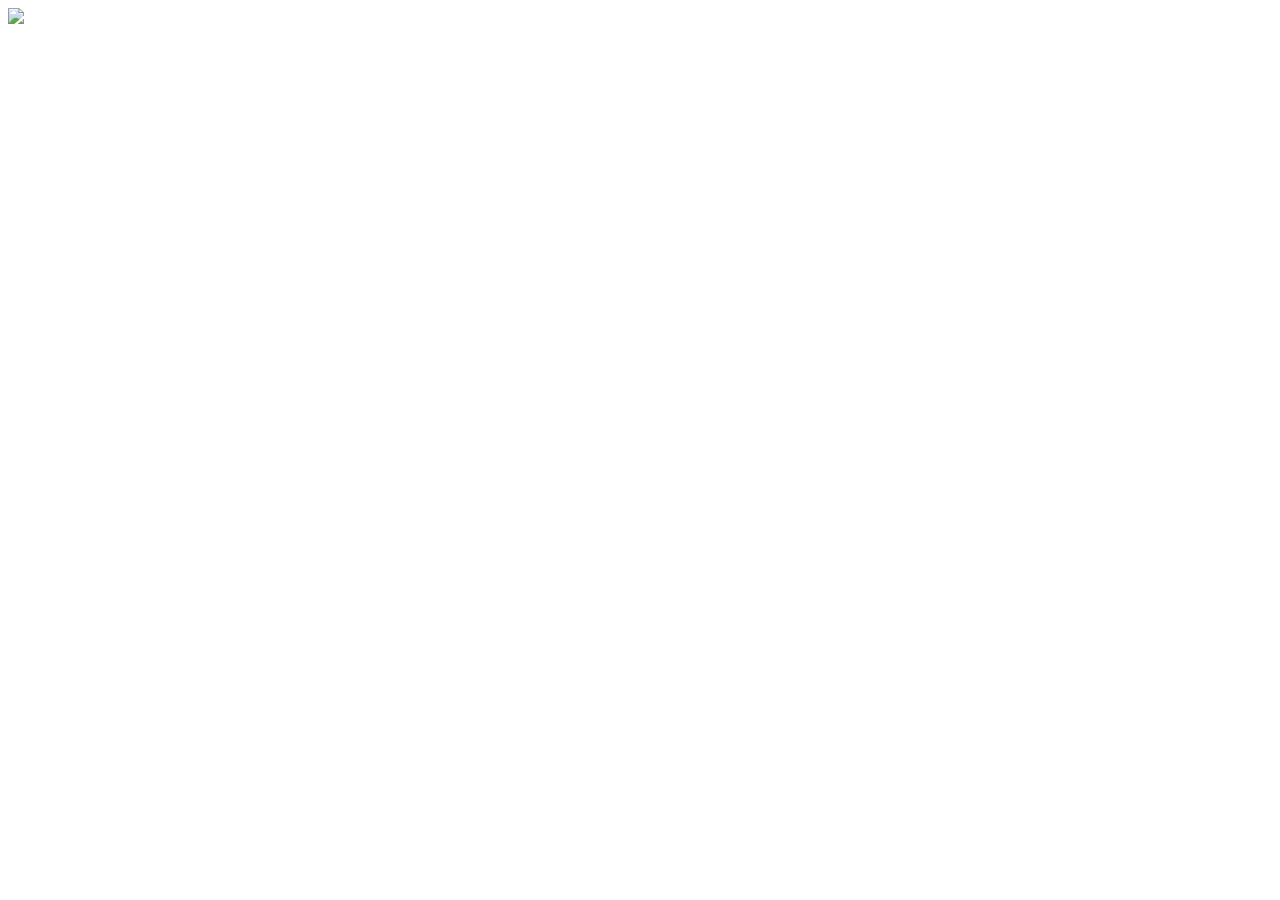
==== commit 4f333819: "Centered Content" ====
--- a/public/index.html
+++ b/public/index.html
@@ -1,15 +1,23 @@
 <!DOCTYPE HTML>
 <html>
   <head>
-    <title>Indaba Music</title>
+    <title>Vllys isn't Mntns</title>
     <link rel="shortcut icon" type="image/png" href="/assets/favicon.png"/>
     <meta http-equiv="Content-Type" content="text/html; charset=utf-8">  
-    <meta name="copyright" content="2014 Indaba Media, LLC">
+    <meta name="copyright" content="2015 Vllys, LLC">
     <link rel="stylesheet" href="css/bootstrap/bootstrap.min.css">
     <link rel="stylesheet" href="css/vllys.css">
   </head>
   <body>
-
+    <div class="vllys-container">
+      <div class="logo">
+        <img src="assets/vllys.png">
+      </div>
+      <div class="centered">
+        <div class="info">
+        </div>
+      </div>
+    </div>
 
     
     <!-- Scripts  -->
